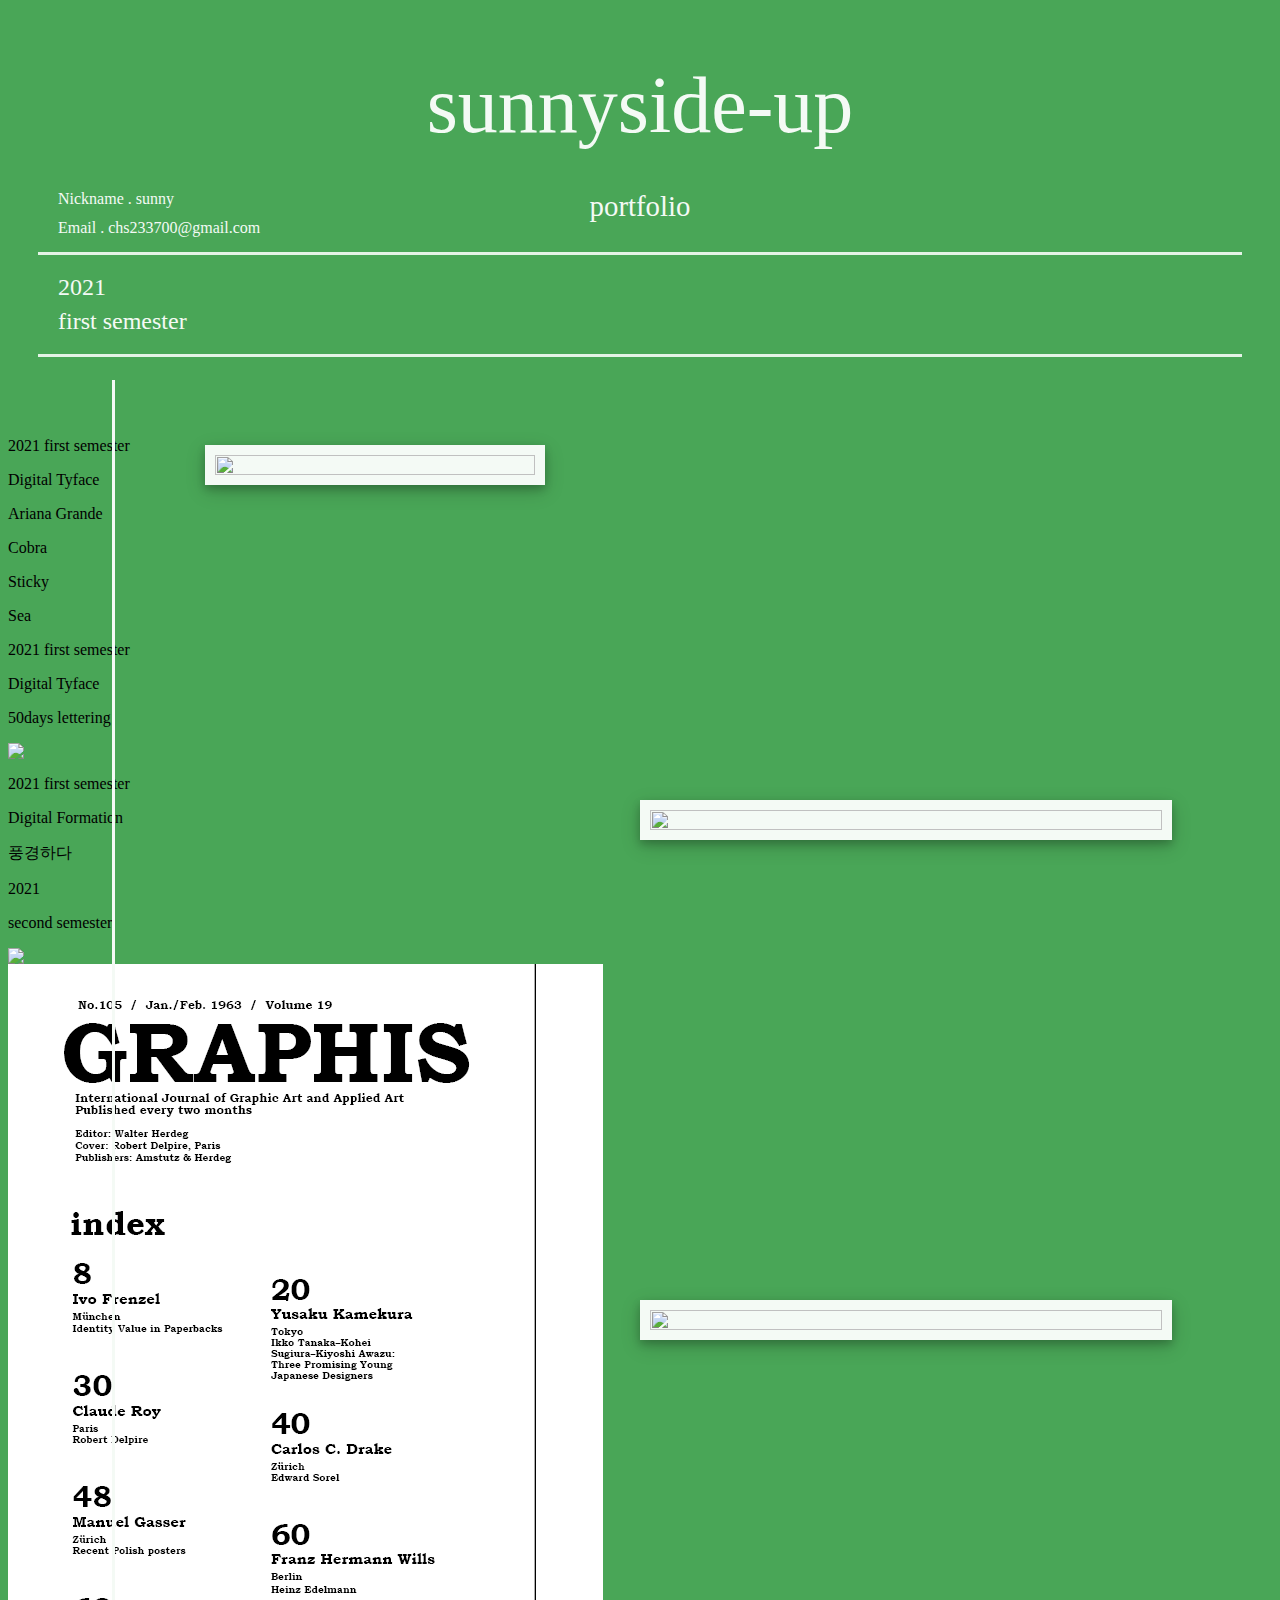
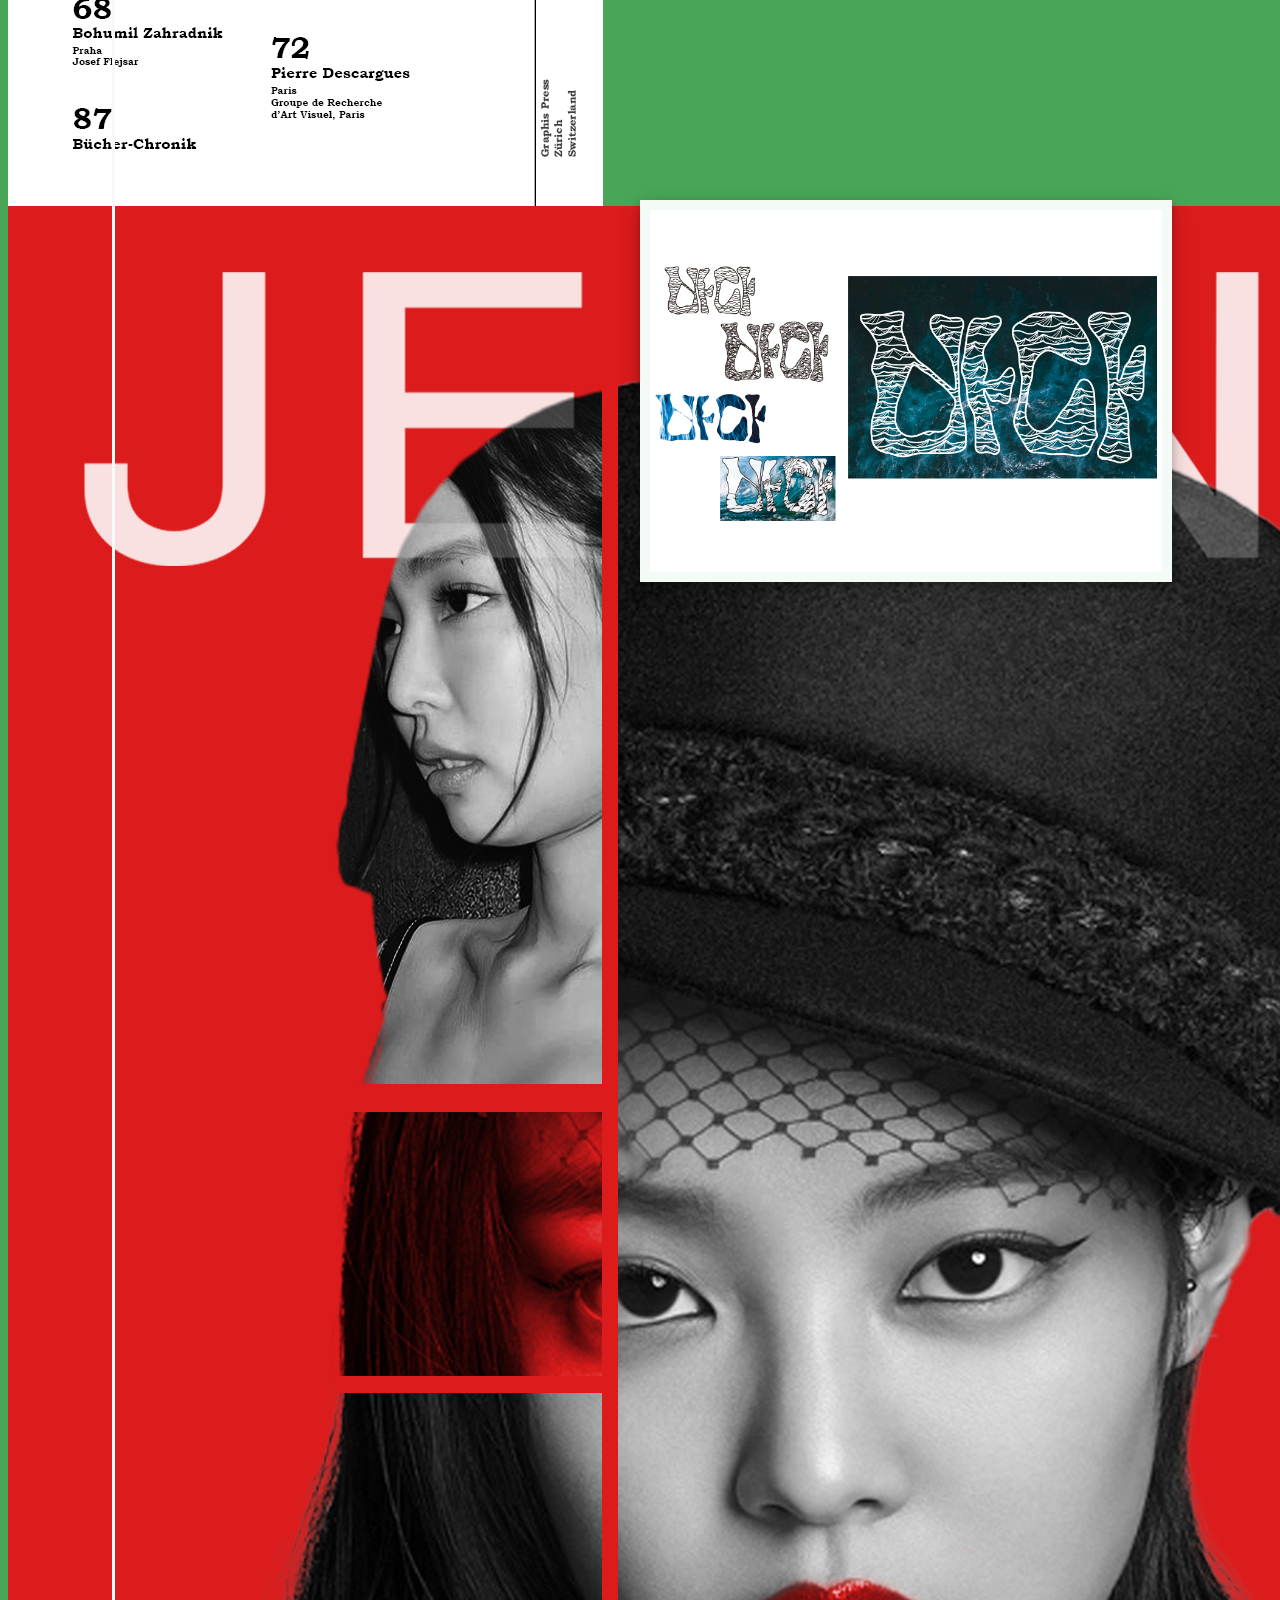
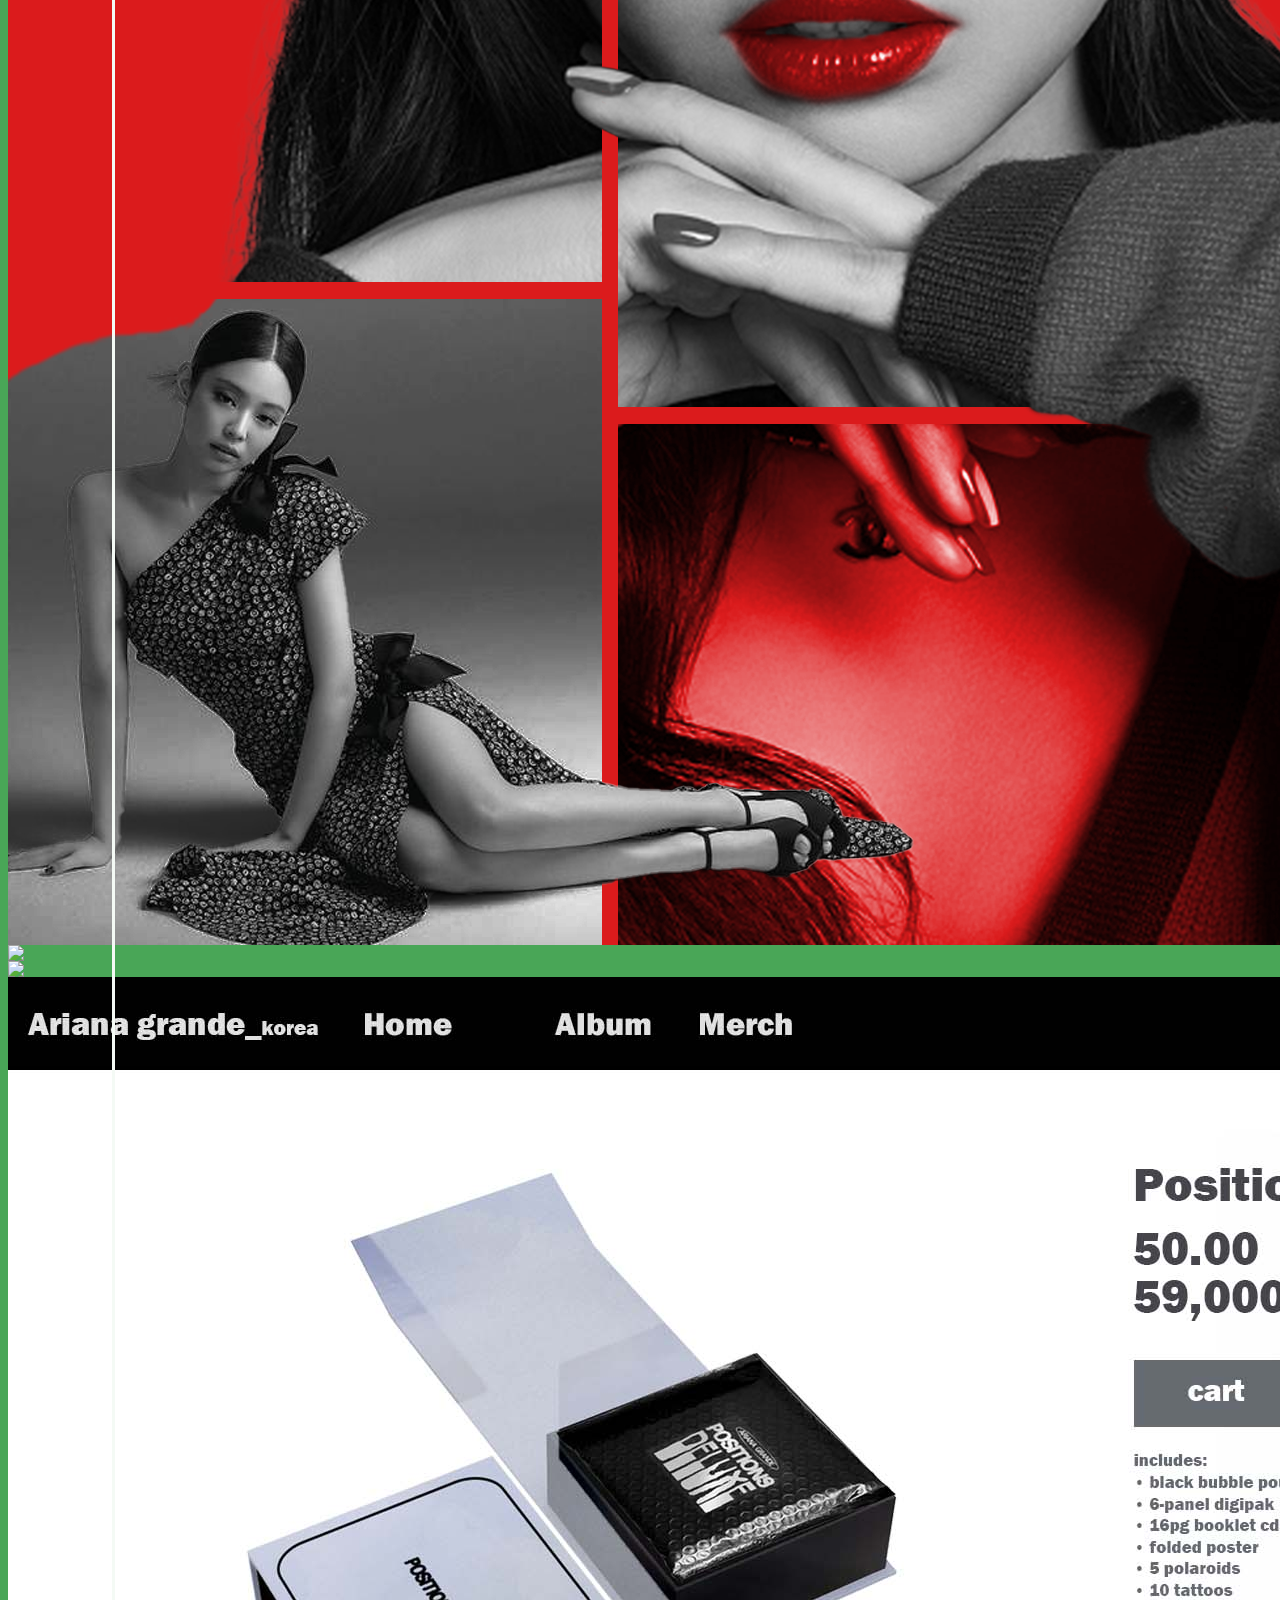
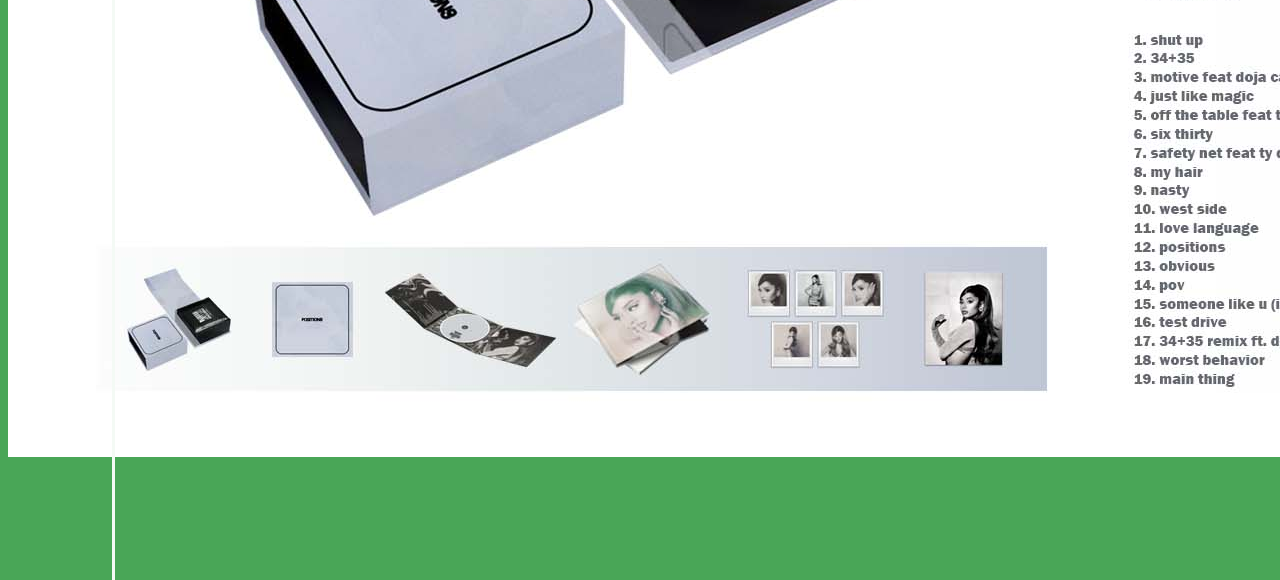
==== index.html @ cd2d2907 "Update index.html" ====
<html>
<head>
    <meta charset="utf-8">
    <meta name="viewport" content="width=device-width, initial-scale=1">
    <link rel="stylesheet" type="text/css" href="index.css">
    <title> sunnysideup </title>
    <style>

   
    </style>
</head>
<body>
    <div id="box1">
        <p> sunnyside-up </p>
    </div>
    <div id="box2">
        <p> portfolio </p>
    </div>
    <div id="box3">
        <p> Nickname . sunny </p>
        <p> Email . chs233700@gmail.com </p>
    </div>
    <div id="box0">
    </div>
    <div id="box01">
        <p> 2021 </p>
        <p> first semester </p>
    </div>

    <div class="vl"></div>
    
    <div id="box4">
        <img src="1.png" >
    </div>
    <div id="box04">
        <p> 2021 first semester </p>
        <p> Digital Tyface </p>
        <p> Ariana Grande </p>
    </div>
    <div id="box5">
        <img src="2-01.png" >
    </div>
    <div id="box05">
        <p> Cobra </p>
    </div>
    <div id="box6">
    <img src="2-02.png" >
    </div>
    <div id="box06">
        <p> Sticky </p>
    </div>
    </div>
    <div id="box7">
    <img src="2-03.png" >
    </div>
    <div id="box07">
        <p> Sea </p>
    </div>
    <div id="box8">
        <p> 2021 first semester </p>
        <p> Digital Tyface </p>
        <p> 50days lettering </p>
    </div>
    <div id="box9">
        <img src="8.gif" >
    </div>    
    <div id="box09">
        <p> 2021 first semester </p>
        <p> Digital Formation </p>
        <p> 풍경하다 </p>

    </div>
    <div id="box10">
    </div>
    <div id="box11">
        <p> 2021 </p>
        <p> second semester </p>
    </div>
    </div>
    <div id="box12">
    </div>

    <div class="vl1"></div>

    <div id="box13">
        <img src="10.png" >
    </div>
    <div id="box14">
        <img src="11.png" >
    </div>
    <div id="box15">
        <img src="3.png" >
    </div>
    <div id="box16">
        <img src="4.png" >
    </div>
    <div id="box17">
        <img src="5.png" >
    </div>
    <div id="box18">
        <img src="6.jpg" >
    </div>
</body>
</html>
---- index.css ----
@font-face {
    font-family: 'SEBANG_Gothic_Bold';
    src: url('https://cdn.jsdelivr.net/gh/projectnoonnu/noonfonts_2104@1.0/SEBANG_Gothic_Bold.woff') format('woff');
    font-weight: normal;
    font-style: normal;
}
body {
    background-color: #49A657;
}

#box1 {
    margin-top: 60px; 
    color: #f4faf5;
    height: 100px;
    text-align: center;
    font-family: 'SEBANG_Gothic_Bold';
    font-size:500%
}
#box2 {
    position: relative;
    color: #f4faf5;
    text-align: center;
    font-family: 'SEBANG_Gothic_Bold';
    margin: 30px 30px 20px 30px;
    border-bottom: 3px solid #e4f3e6;
    font-size:180%
}
#box3{
    position: relative;
    color: #f4faf5;
    font-family: 'SEBANG_Gothic_Bold';
    margin: -82px 30px 30px 50px;
    line-height: 0.8;
    font-size: 100%;
}
#box0 {
    position: relative;
    color: #f4faf5;
    text-align: left;
    font-family: 'SEBANG_Gothic_Bold';
    margin: 120px 30px 80px 30px;
    border-bottom: 3px solid #e4f3e6;
    font-size:140%
}
#box01{
    position: absolute;
    color: #f4faf5;
    font-family: 'SEBANG_Gothic_Bold';
    margin: -178px 30px 30px 50px;
    line-height: 0.4;
    font-size: 150%;
}
.vl {
    border-left: 3px solid #f4faf5;
    height: 5000px;
    position: absolute;
    left: 9%;
    margin-left: -3px;
    top: 380px;
  }
#box4{
    display: block;
    position: absolute;
    padding: 10px;
    top: 445px;
    left: 16%;
    background-color: #f4faf5;
    overflow: visible;
    width: 25%;
    box-shadow: 0 4px 8px 0 rgba(0, 0, 0, 0.2), 0 6px 20px 0 rgba(0, 0, 0, 0.19);
    text-align: center;
}
#box4 > img{ width: 100%;}

#box5{
    display: block;
    position: absolute;
    padding: 10px;
    top: 800px;
    left: 50%;
    background-color: #f4faf5;
    overflow: visible;
    width: 40%;
    box-shadow: 0 4px 8px 0 rgba(0, 0, 0, 0.2), 0 6px 20px 0 rgba(0, 0, 0, 0.19);
    text-align: center;
}
#box5 > img{ width: 100%;}

#box6{
    display: block;
    position: absolute;
    padding: 10px;
    top: 1300px;
    left: 50%;
    background-color: #f4faf5;
    overflow: visible;
    width: 40%;
    box-shadow: 0 4px 8px 0 rgba(0, 0, 0, 0.2), 0 6px 20px 0 rgba(0, 0, 0, 0.19);
    text-align: center;
}
#box6 > img{ width: 100%;}

#box7{
    display: block;
    position: absolute;
    padding: 10px;
    top: 1800px;
    left: 50%;
    background-color: #f4faf5;
    overflow: visible;
    width: 40%;
    box-shadow: 0 4px 8px 0 rgba(0, 0, 0, 0.2), 0 6px 20px 0 rgba(0, 0, 0, 0.19);
    text-align: center;
}
#box7 > img{ width: 100%;}
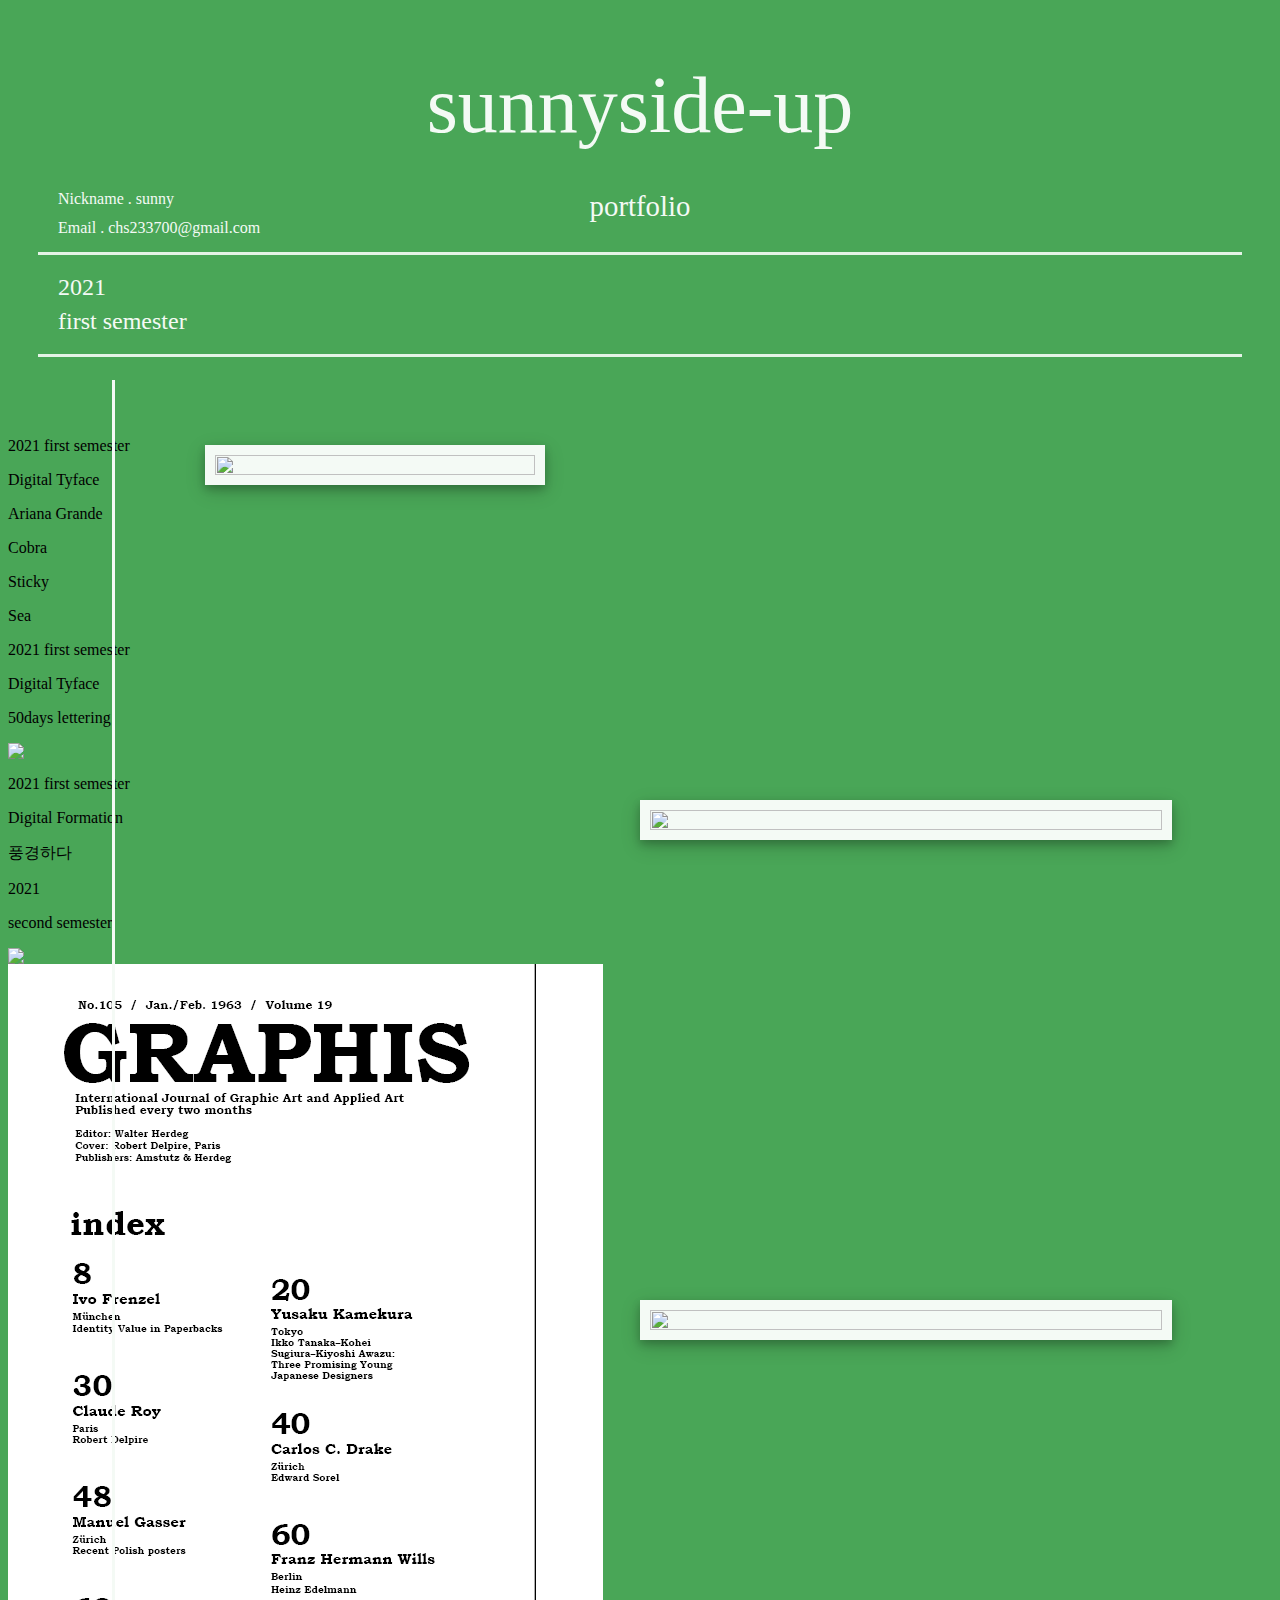
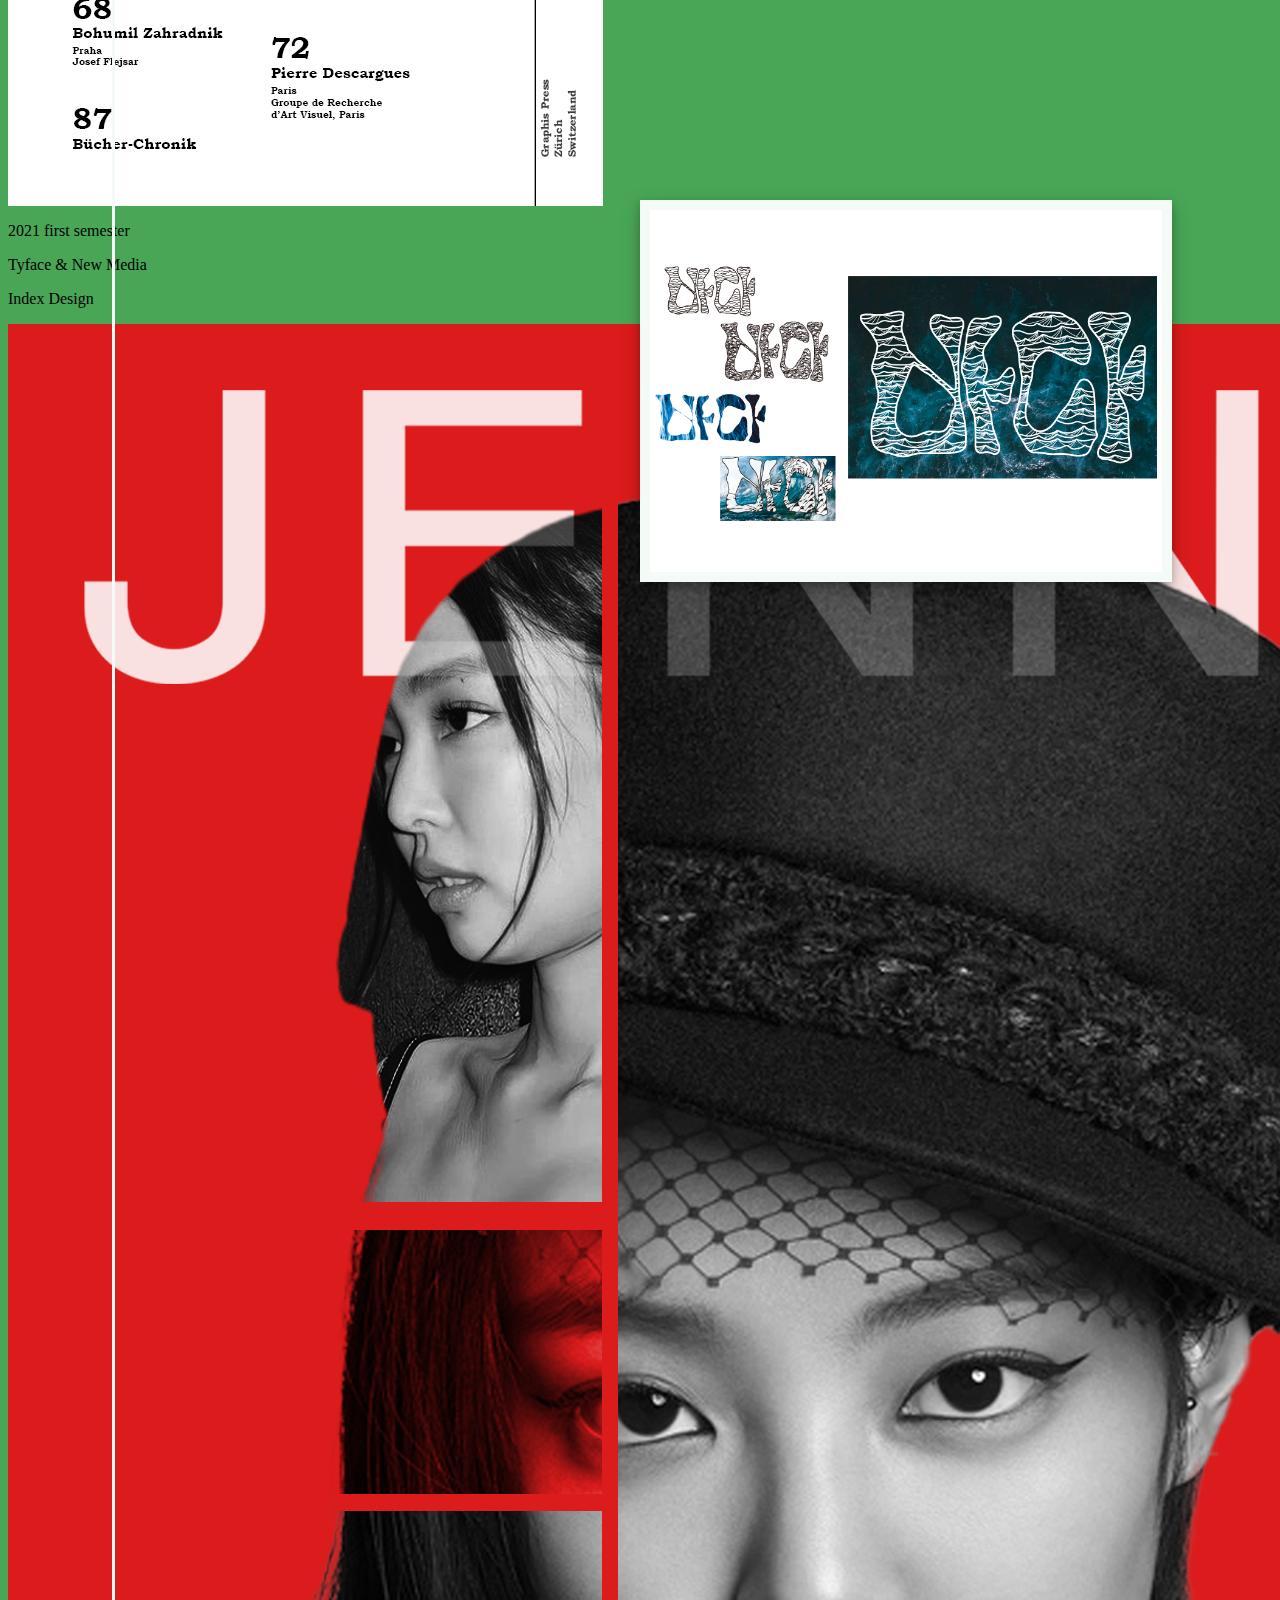
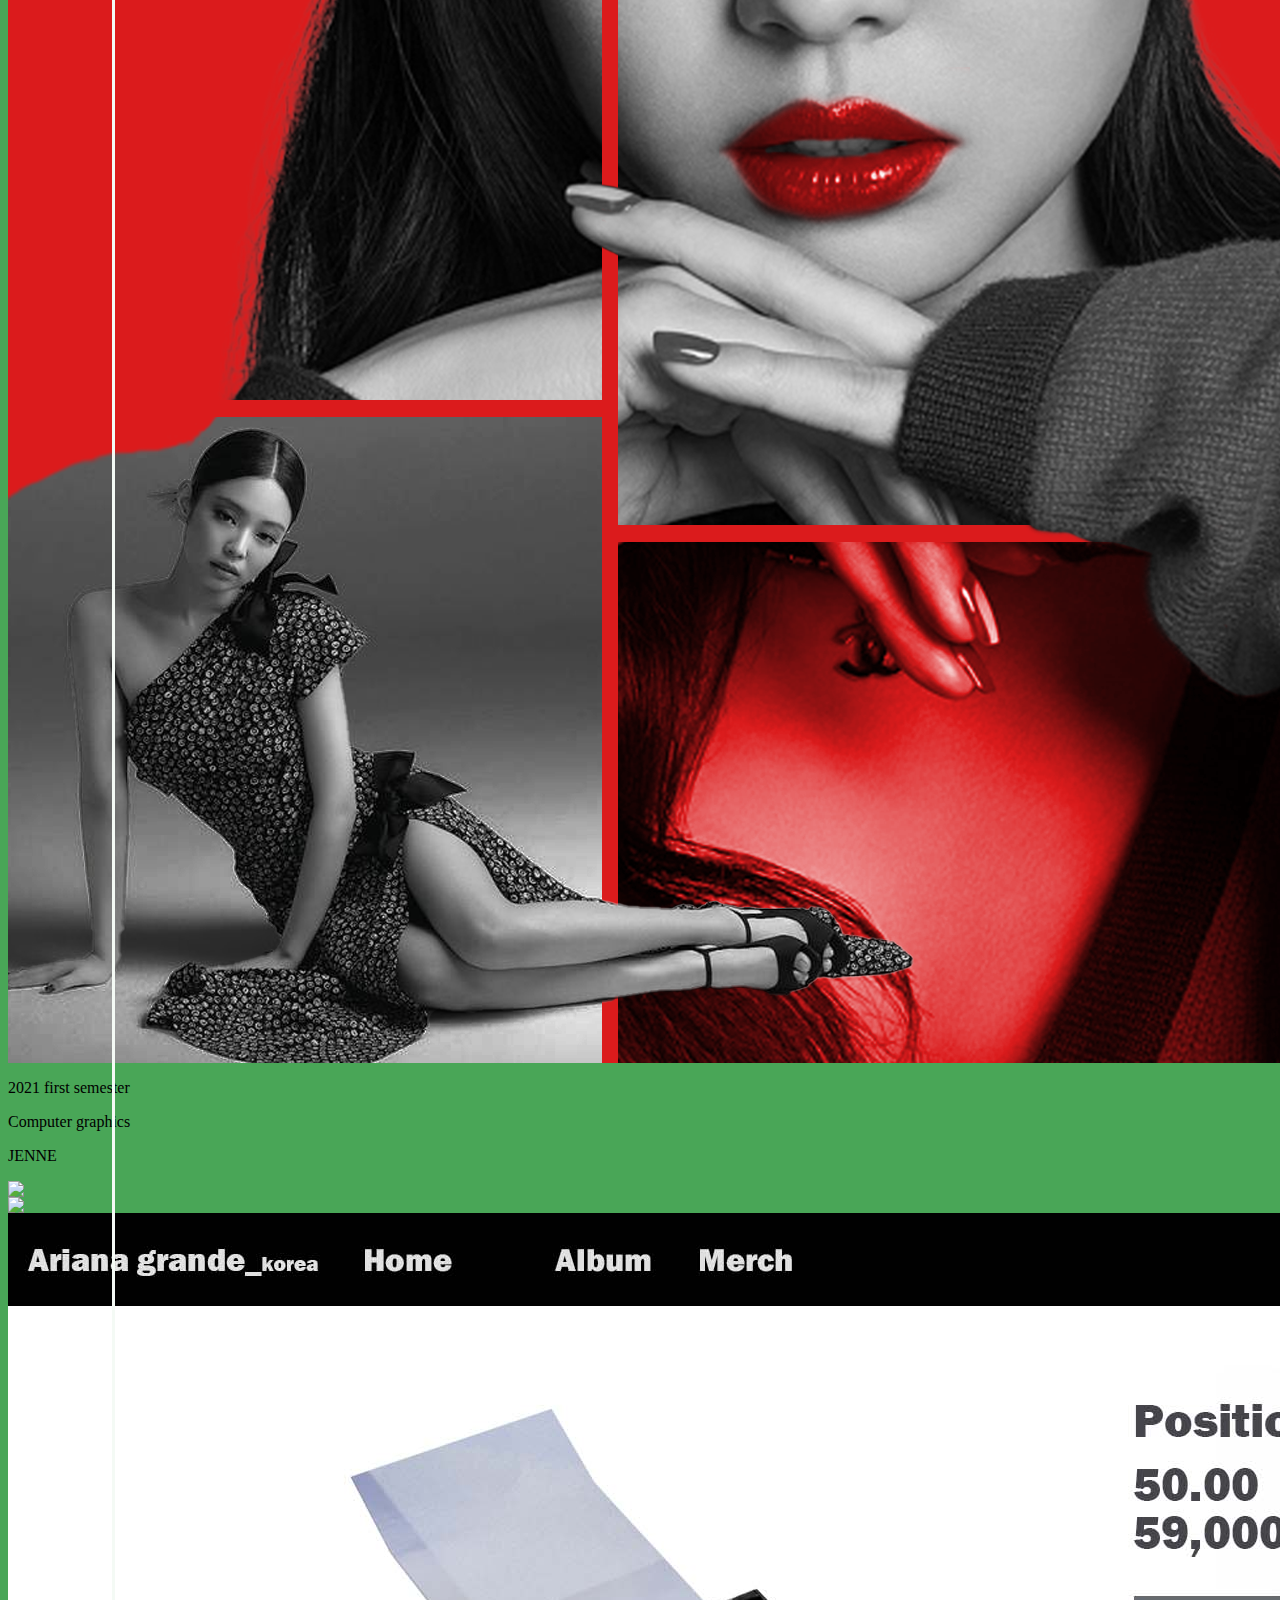
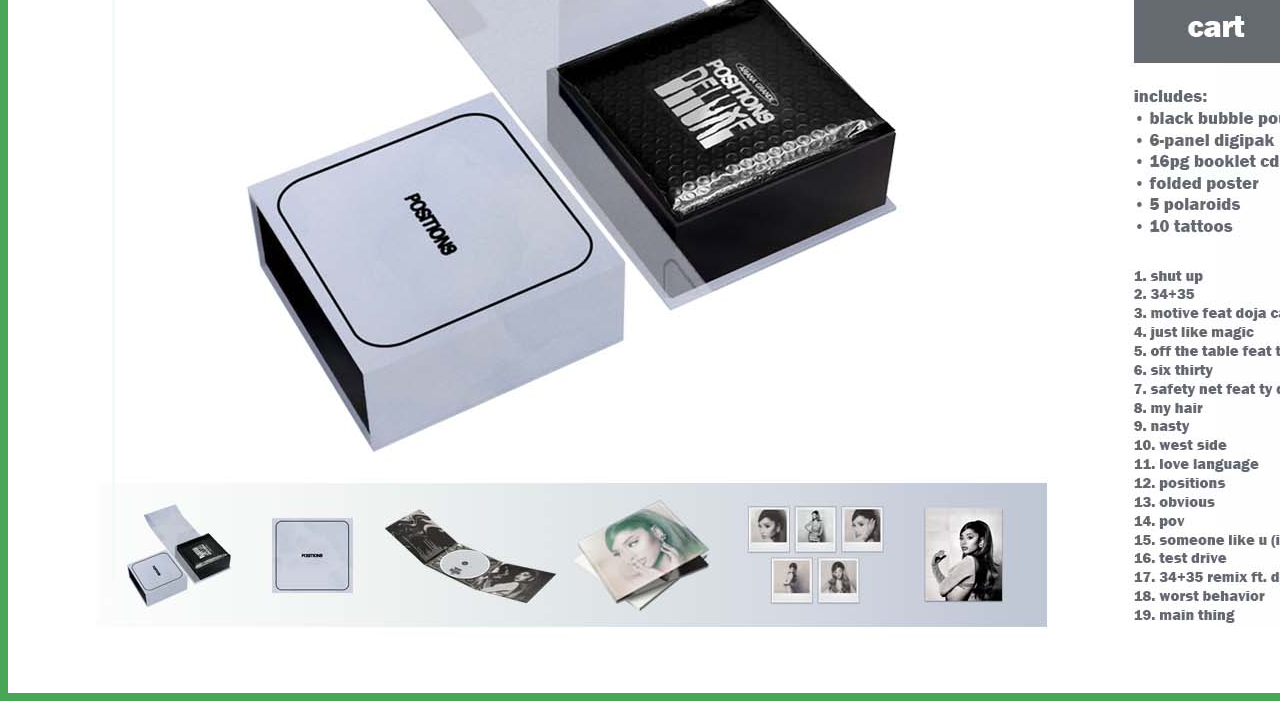
==== commit 976de824: "Update index.html" ====
--- a/index.html
+++ b/index.html
@@ -68,7 +68,6 @@
         <p> 2021 first semester </p>
         <p> Digital Formation </p>
         <p> 풍경하다 </p>
-
     </div>
     <div id="box10">
     </div>
@@ -88,8 +87,18 @@
     <div id="box14">
         <img src="11.png" >
     </div>
+    <div id="box013">
+        <p> 2021 first semester </p>
+        <p> Tyface & New Media </p>
+        <p> Index Design </p>
+    </div>
     <div id="box15">
         <img src="3.png" >
+    </div>
+    <div id="box015">
+        <p> 2021 first semester </p>
+        <p> Computer graphics </p>
+        <p> JENNE </p>
     </div>
     <div id="box16">
         <img src="4.png" >
@@ -100,5 +109,8 @@
     <div id="box18">
         <img src="6.jpg" >
     </div>
+    </div>
+    <div id="box19">
+    </div>
 </body>
 </html>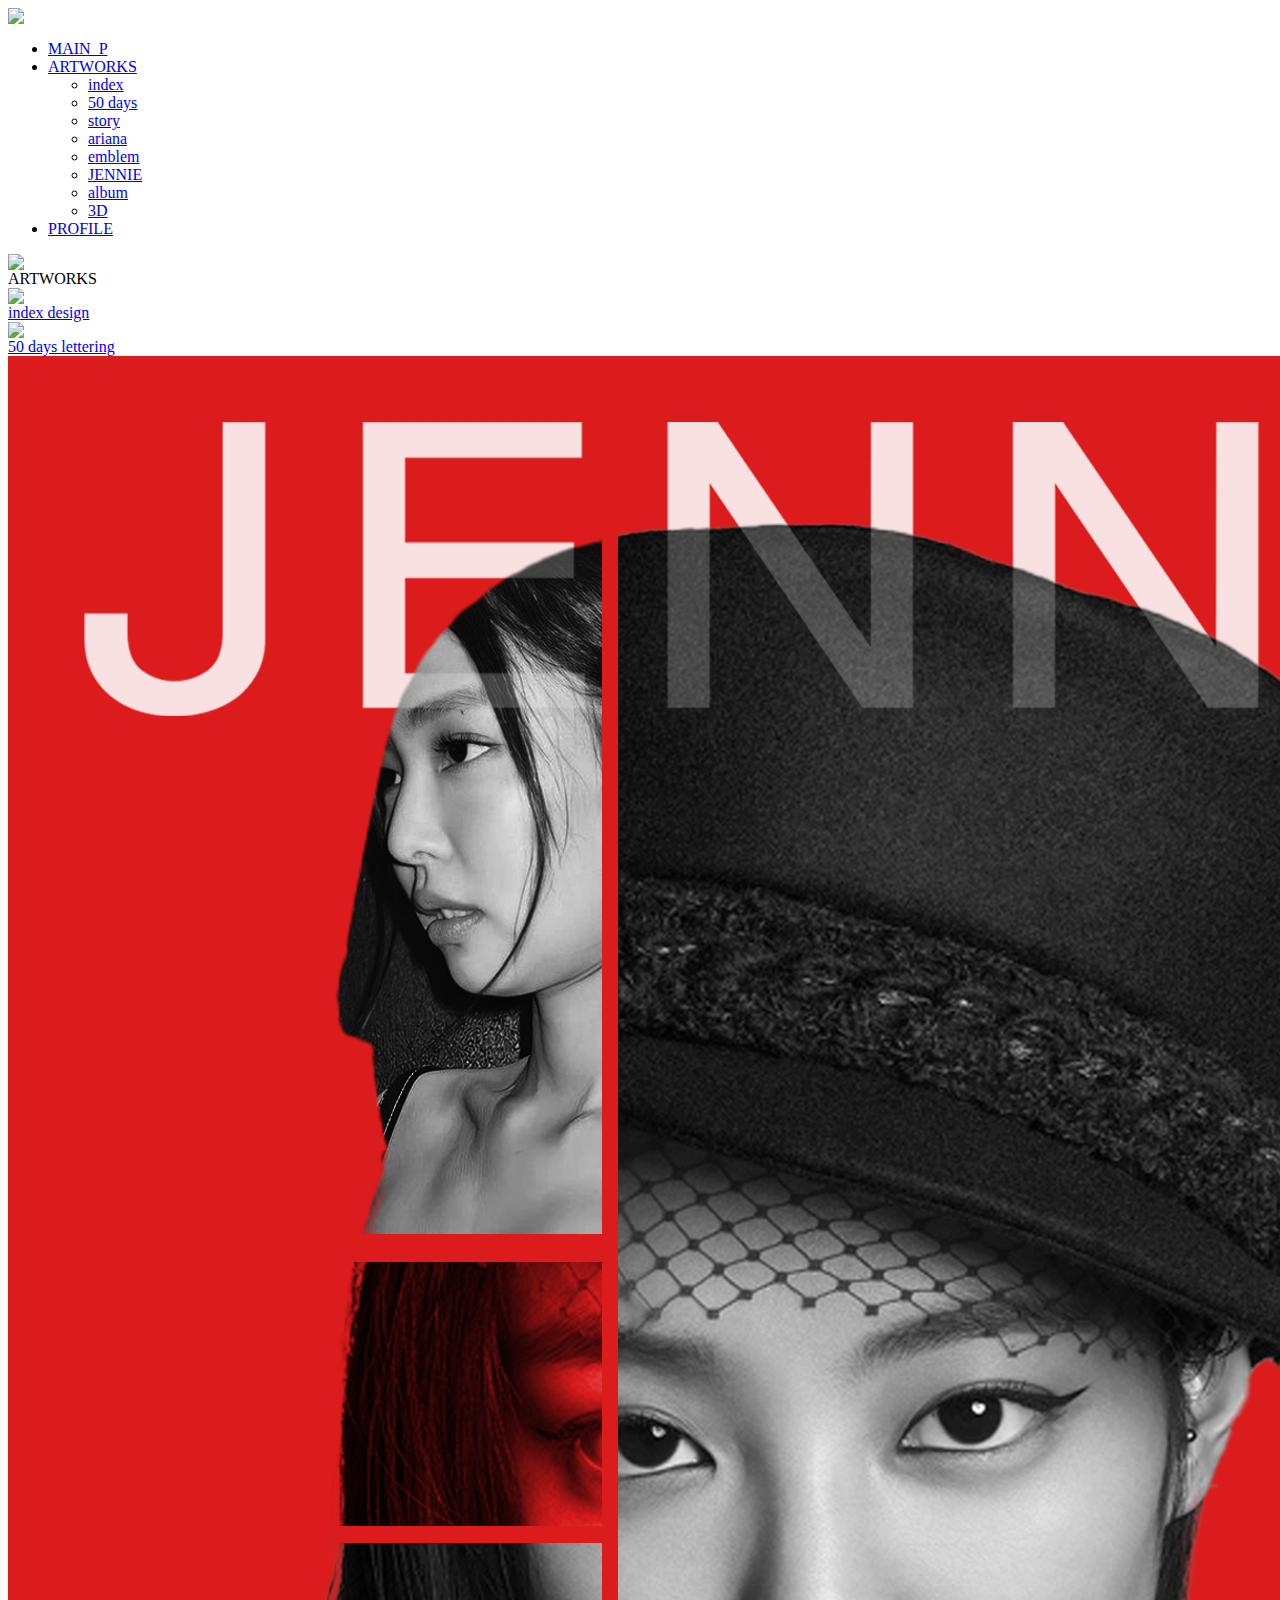
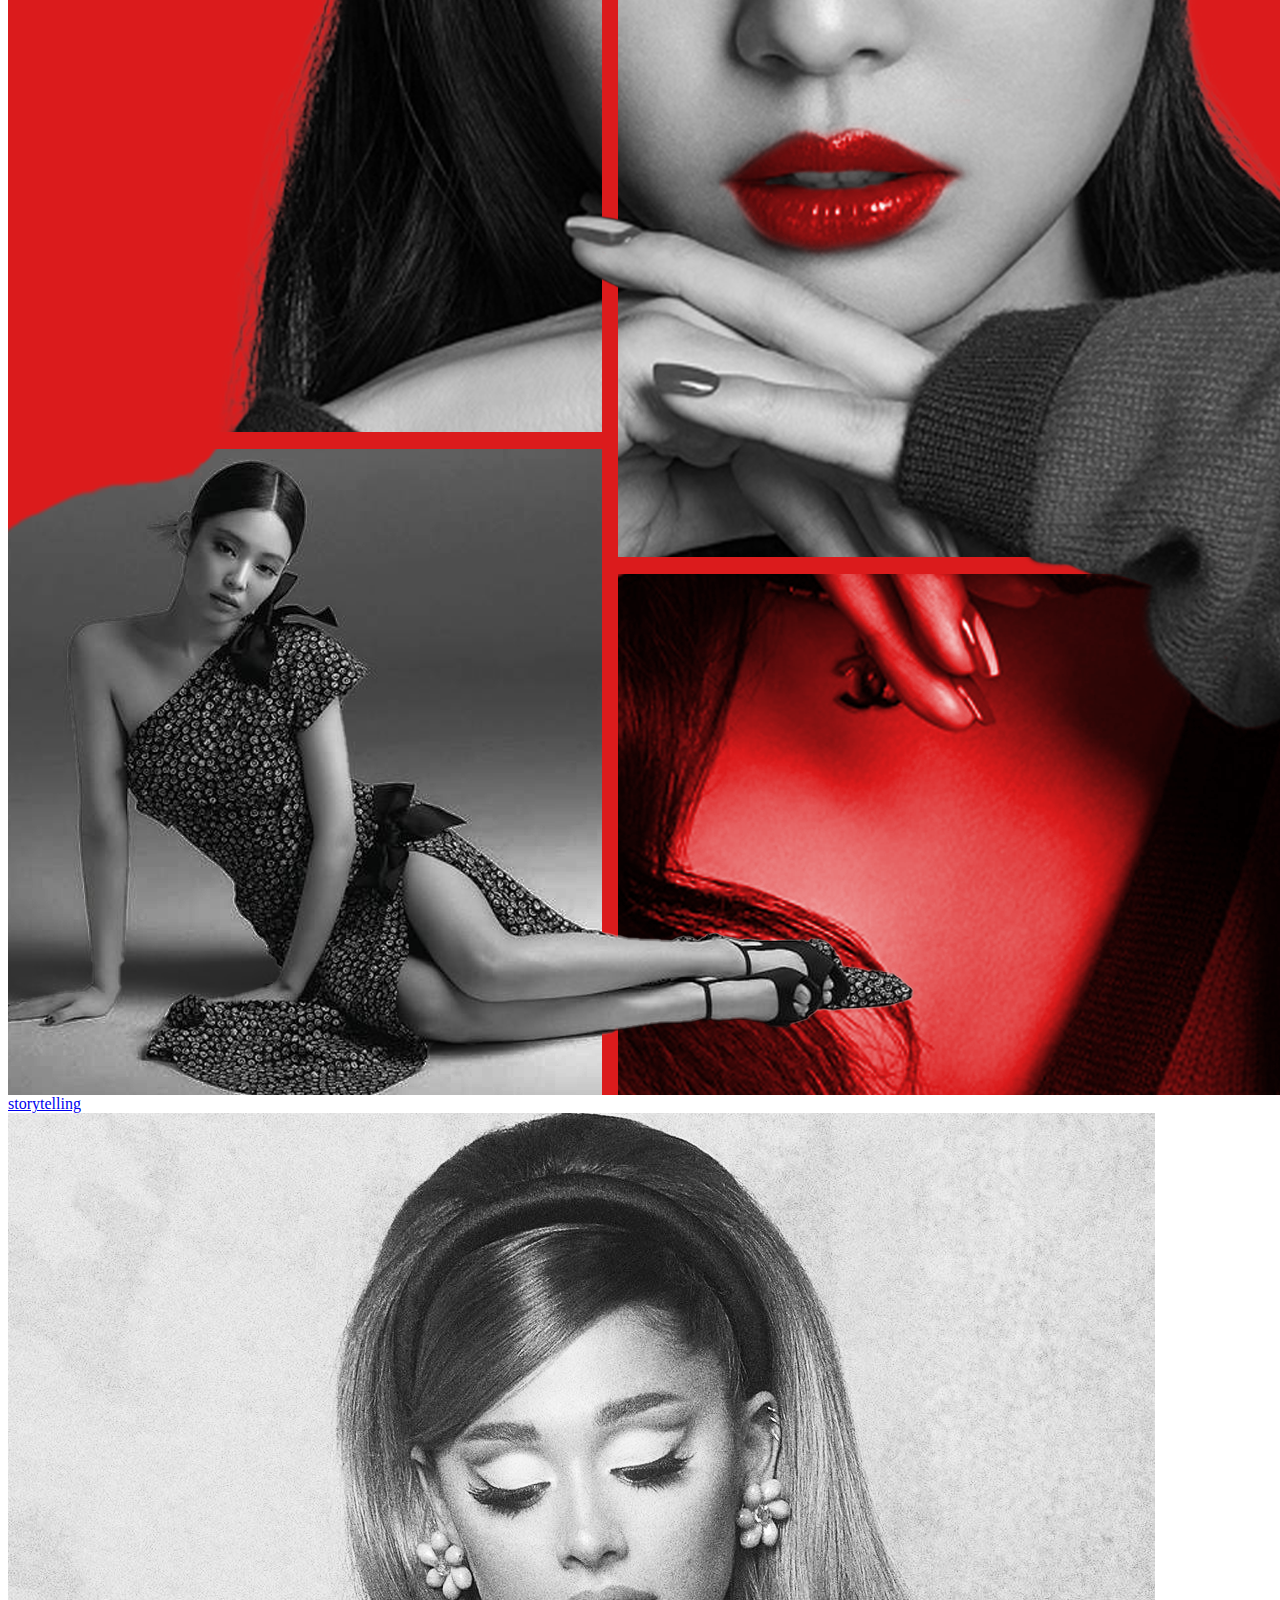
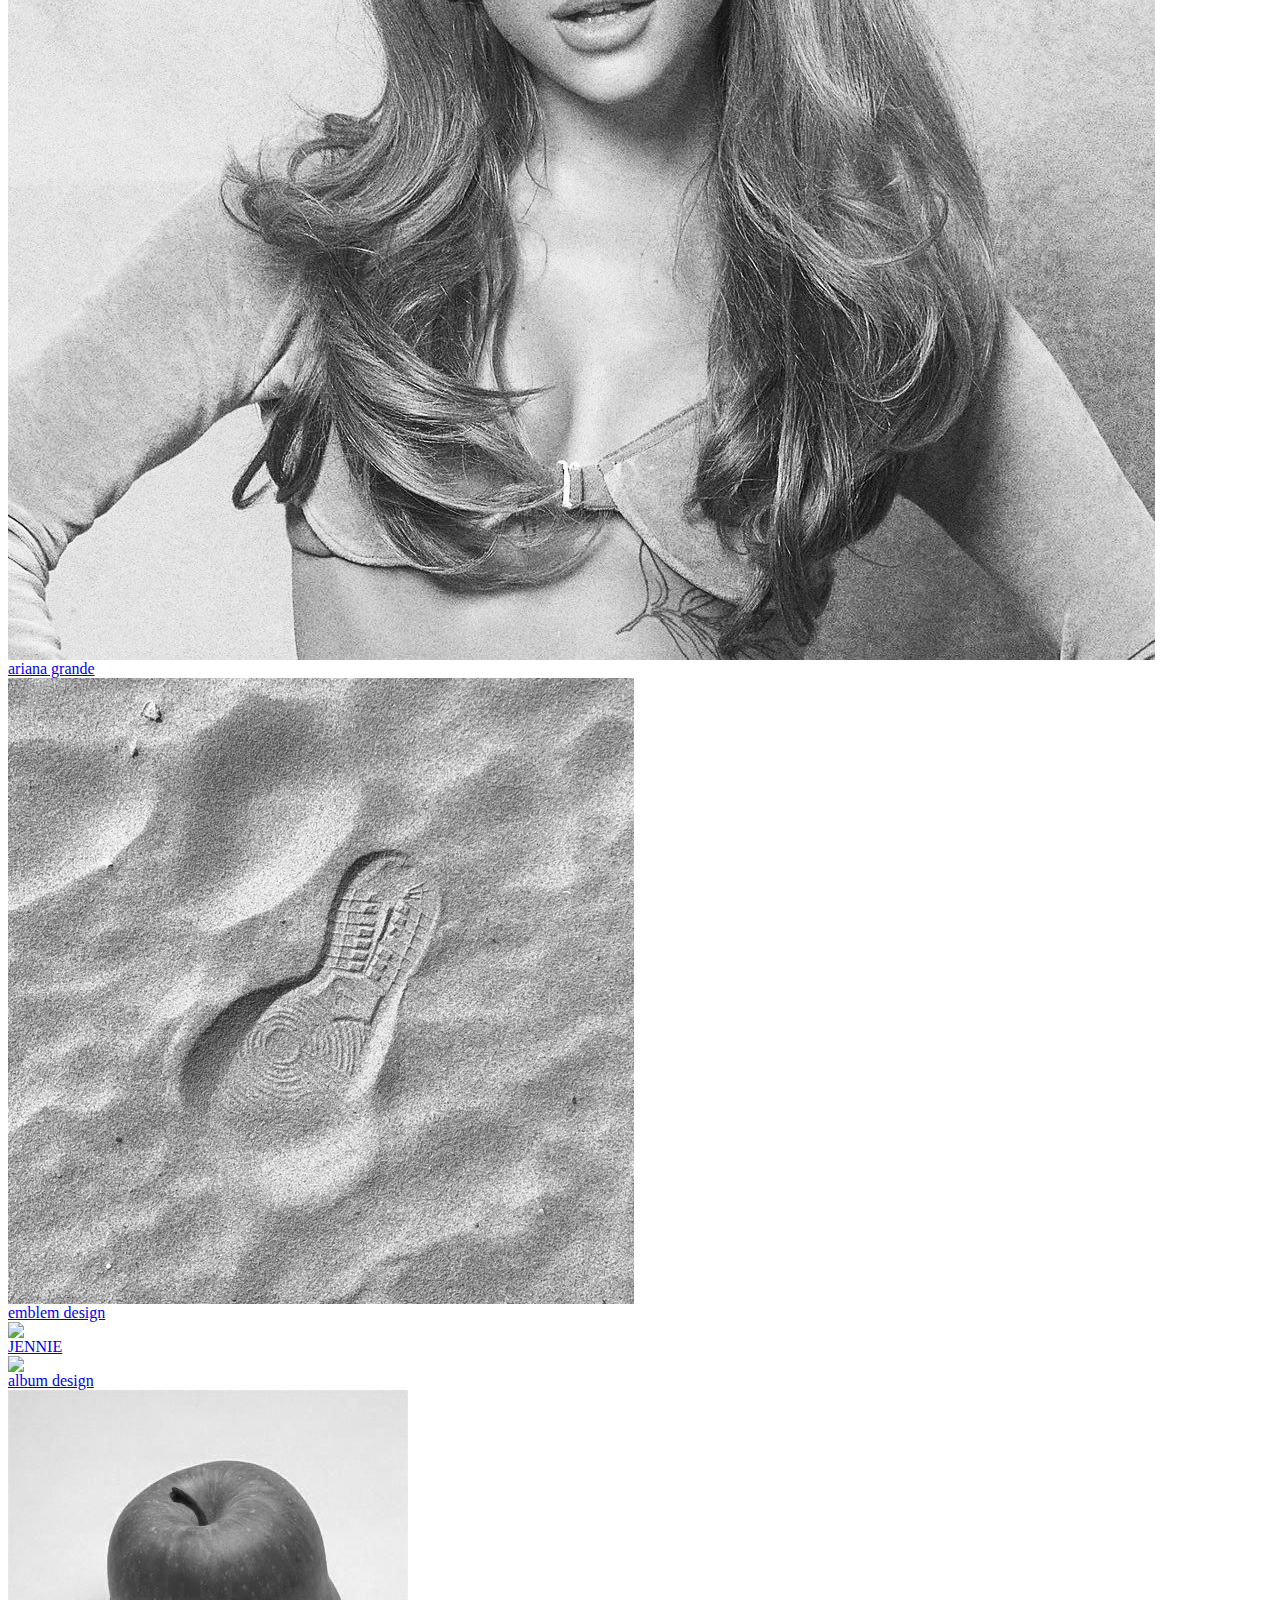
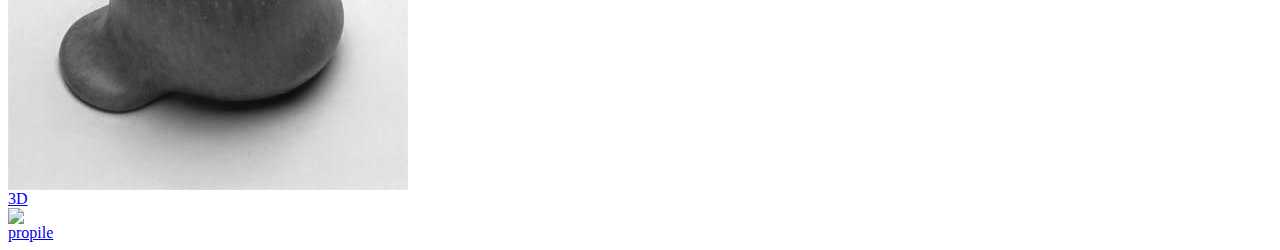
==== commit 67c721ee: "Update index.html" ====
--- a/index.html
+++ b/index.html
@@ -1,116 +1,162 @@
 <html>
 <head>
     <meta charset="utf-8">
+    <title> sunnysideup </title>
     <meta name="viewport" content="width=device-width, initial-scale=1">
-    <link rel="stylesheet" type="text/css" href="index.css">
-    <title> sunnysideup </title>
+    <link rel="stylesheet" href="index.css">
+    <link rel="stylesheet" href="https://cdnjs.cloudflare.com/ajax/libs/font-awesome/4.7.0/css/font-awesome.min.css">
+    
     <style>
-
-   
+        
     </style>
 </head>
+
+
+
+
 <body>
-    <div id="box1">
-        <p> sunnyside-up </p>
-    </div>
-    <div id="box2">
-        <p> portfolio </p>
-    </div>
-    <div id="box3">
-        <p> Nickname . sunny </p>
-        <p> Email . chs233700@gmail.com </p>
-    </div>
-    <div id="box0">
-    </div>
-    <div id="box01">
-        <p> 2021 </p>
-        <p> first semester </p>
-    </div>
+    <header>
+    
+        <div id="egg">
+            <img src="egg.png">
+        </div>
+        <ul id="mainmenu">
+            <li id="item1">
+                <a href="sunnysideup_final.html">MAIN_P</a>
+                <div id="item2sub">
+                    <ul class="submenu">
+                       
+                    </ul>
+                </div>
+            </li>
+            <li id="item2">
+                <a href="#">ARTWORKS</a>
+                <div id="item2sub">
+                    <ul class="submenu">
+                        <li><a href="in_index.html">index</a></li>
+                        <li><a href="in_50days.html">50 days</a></li>
+                        <li><a href="in_story.html">story</a></li>
+                        <li><a href="in_ariana.html">ariana</a></li>
+                        <li><a href="in_emblem.html">emblem</a></li>
+                        <li><a href="in_jennie.html">JENNIE</a></li>
+                        <li><a href="in_album.html">album</a></li>
+                        <li><a href="in_3D.html">3D</a></li>
+                    </ul>
+                </div>
+            </li>
+            <li id="item3">
+                <a href="in_profile.html">PROFILE</a>
+                <div id="item2sub">
+                    <ul class="submenu">
+                    </ul>
+                </div>
+            </li>
+    </ul>
+        <div id="top"></div>
+        <div id="so">
+           <img src="main.png"> 
+           <div id="soline">
+           </div>
+        </div>
+    </header>
+    
 
-    <div class="vl"></div>
+    <main>
+        <div id="title">ARTWORKS</div>
+        
+
+        
+        <section id="item-grid">
+                <a class="item-container" href="in_index.html">
+                    <div class="item">
+                        <img src="1.jpg">
+                        <div class="overlay">
+                            <div class="text">index design</div>
+                        </div>
+                    </div>
+                </a>
+                <a class="item-container" href="in_50days.html">
+                    <div class="item">
+                        <img src="2.png">
+                        <div class="overlay">
+                            <div class="text">50 days lettering</div>
+                        </div>
+                    </div>
+                </a>
+                <a class="item-container" href="in_story.html">
+                    <div class="item">
+                        <img src="3.png">
+                        <div class="overlay">
+                            <div class="text">storytelling</div>
+                        </div>
+                    </div>
+                </a>
+                <a class="item-container" href="in_ariana.html">
+                    <div class="item">
+                        <img src="4.png">
+                        <div class="overlay">
+                            <div class="text">ariana grande</div>
+                        </div>
+                    </div>
+                </a>
+                <a class="item-container" href="in_emblem.html">
+                    <div class="item">
+                        <img src="5.png">
+                        <div class="overlay">
+                            <div class="text">emblem design</div>
+                        </div>
+                    </div>
+                </a>
+                <a class="item-container" href="in_jennie.html">
+                    <div class="item">
+                        <img src="6.png">
+                        <div class="overlay">
+                            <div class="text">JENNIE</div>
+                        </div>
+                    </div>
+                </a>
+                <a class="item-container" href="in_album.html">
+                    <div class="item">
+                        <img src="7.png">
+                        <div class="overlay">
+                            <div class="text">album design</div>
+                        </div>
+                    </div>
+                </a>
+                <a class="item-container" href="in_3D.html">
+                    <div class="item">
+                        <img src="8.png">
+                        <div class="overlay">
+                            <div class="text">3D</div>
+                        </div>
+                    </div>
+                </a>
+                <a class="item-container" href="in_profile.html">
+                    <div class="item">
+                        <img src="images/item06.jpg">
+                        <div class="overlay">
+                            <div class="text">propile</div>
+                        </div>
+                    </div>
+                </a>
+            </section>
+
+        
+    </main>
+
+    <footer>
+
+    </footer>
+
     
-    <div id="box4">
-        <img src="1.png" >
-    </div>
-    <div id="box04">
-        <p> 2021 first semester </p>
-        <p> Digital Tyface </p>
-        <p> Ariana Grande </p>
-    </div>
-    <div id="box5">
-        <img src="2-01.png" >
-    </div>
-    <div id="box05">
-        <p> Cobra </p>
-    </div>
-    <div id="box6">
-    <img src="2-02.png" >
-    </div>
-    <div id="box06">
-        <p> Sticky </p>
-    </div>
-    </div>
-    <div id="box7">
-    <img src="2-03.png" >
-    </div>
-    <div id="box07">
-        <p> Sea </p>
-    </div>
-    <div id="box8">
-        <p> 2021 first semester </p>
-        <p> Digital Tyface </p>
-        <p> 50days lettering </p>
-    </div>
-    <div id="box9">
-        <img src="8.gif" >
-    </div>    
-    <div id="box09">
-        <p> 2021 first semester </p>
-        <p> Digital Formation </p>
-        <p> 풍경하다 </p>
-    </div>
-    <div id="box10">
-    </div>
-    <div id="box11">
-        <p> 2021 </p>
-        <p> second semester </p>
-    </div>
-    </div>
-    <div id="box12">
-    </div>
+    
 
-    <div class="vl1"></div>
 
-    <div id="box13">
-        <img src="10.png" >
-    </div>
-    <div id="box14">
-        <img src="11.png" >
-    </div>
-    <div id="box013">
-        <p> 2021 first semester </p>
-        <p> Tyface & New Media </p>
-        <p> Index Design </p>
-    </div>
-    <div id="box15">
-        <img src="3.png" >
-    </div>
-    <div id="box015">
-        <p> 2021 first semester </p>
-        <p> Computer graphics </p>
-        <p> JENNE </p>
-    </div>
-    <div id="box16">
-        <img src="4.png" >
-    </div>
-    <div id="box17">
-        <img src="5.png" >
-    </div>
-    <div id="box18">
-        <img src="6.jpg" >
-    </div>
-    </div>
-    <div id="box19">
-    </div>
+
+
+
+
+
+
 </body>
 </html>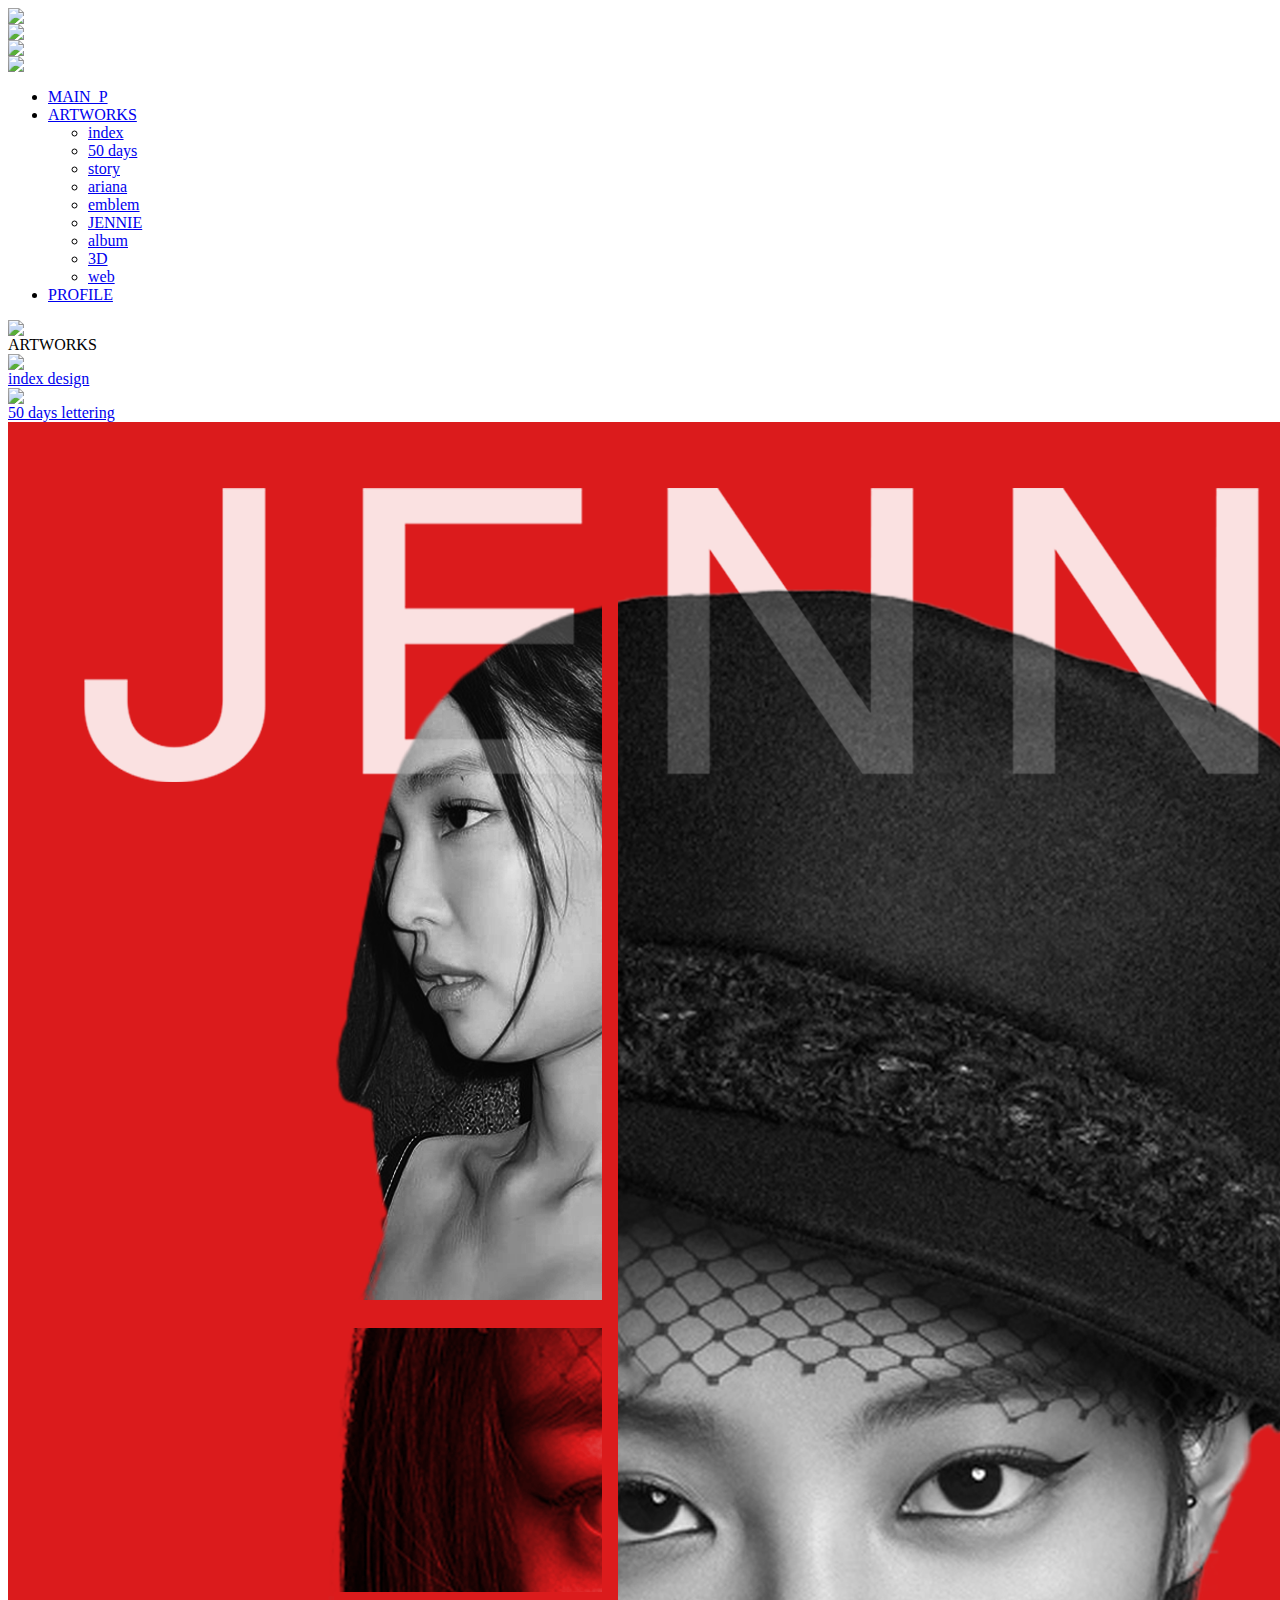
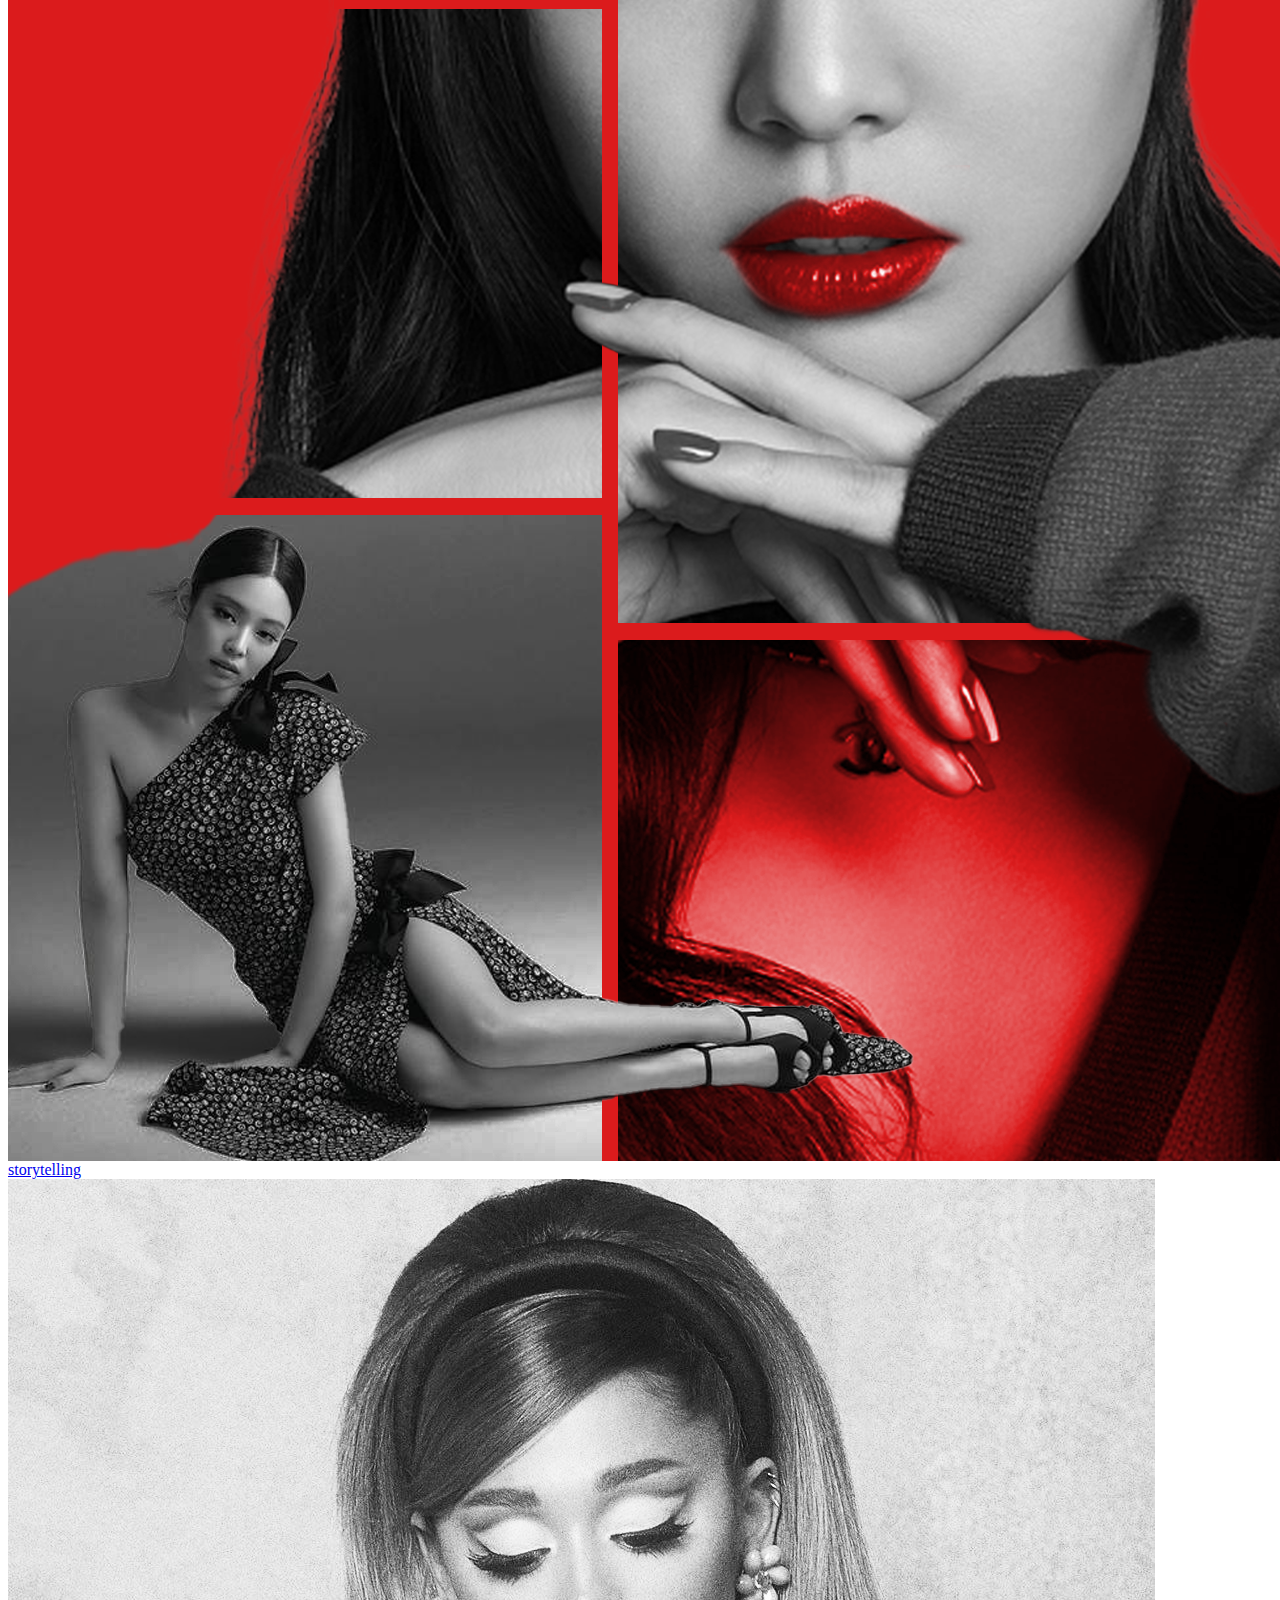
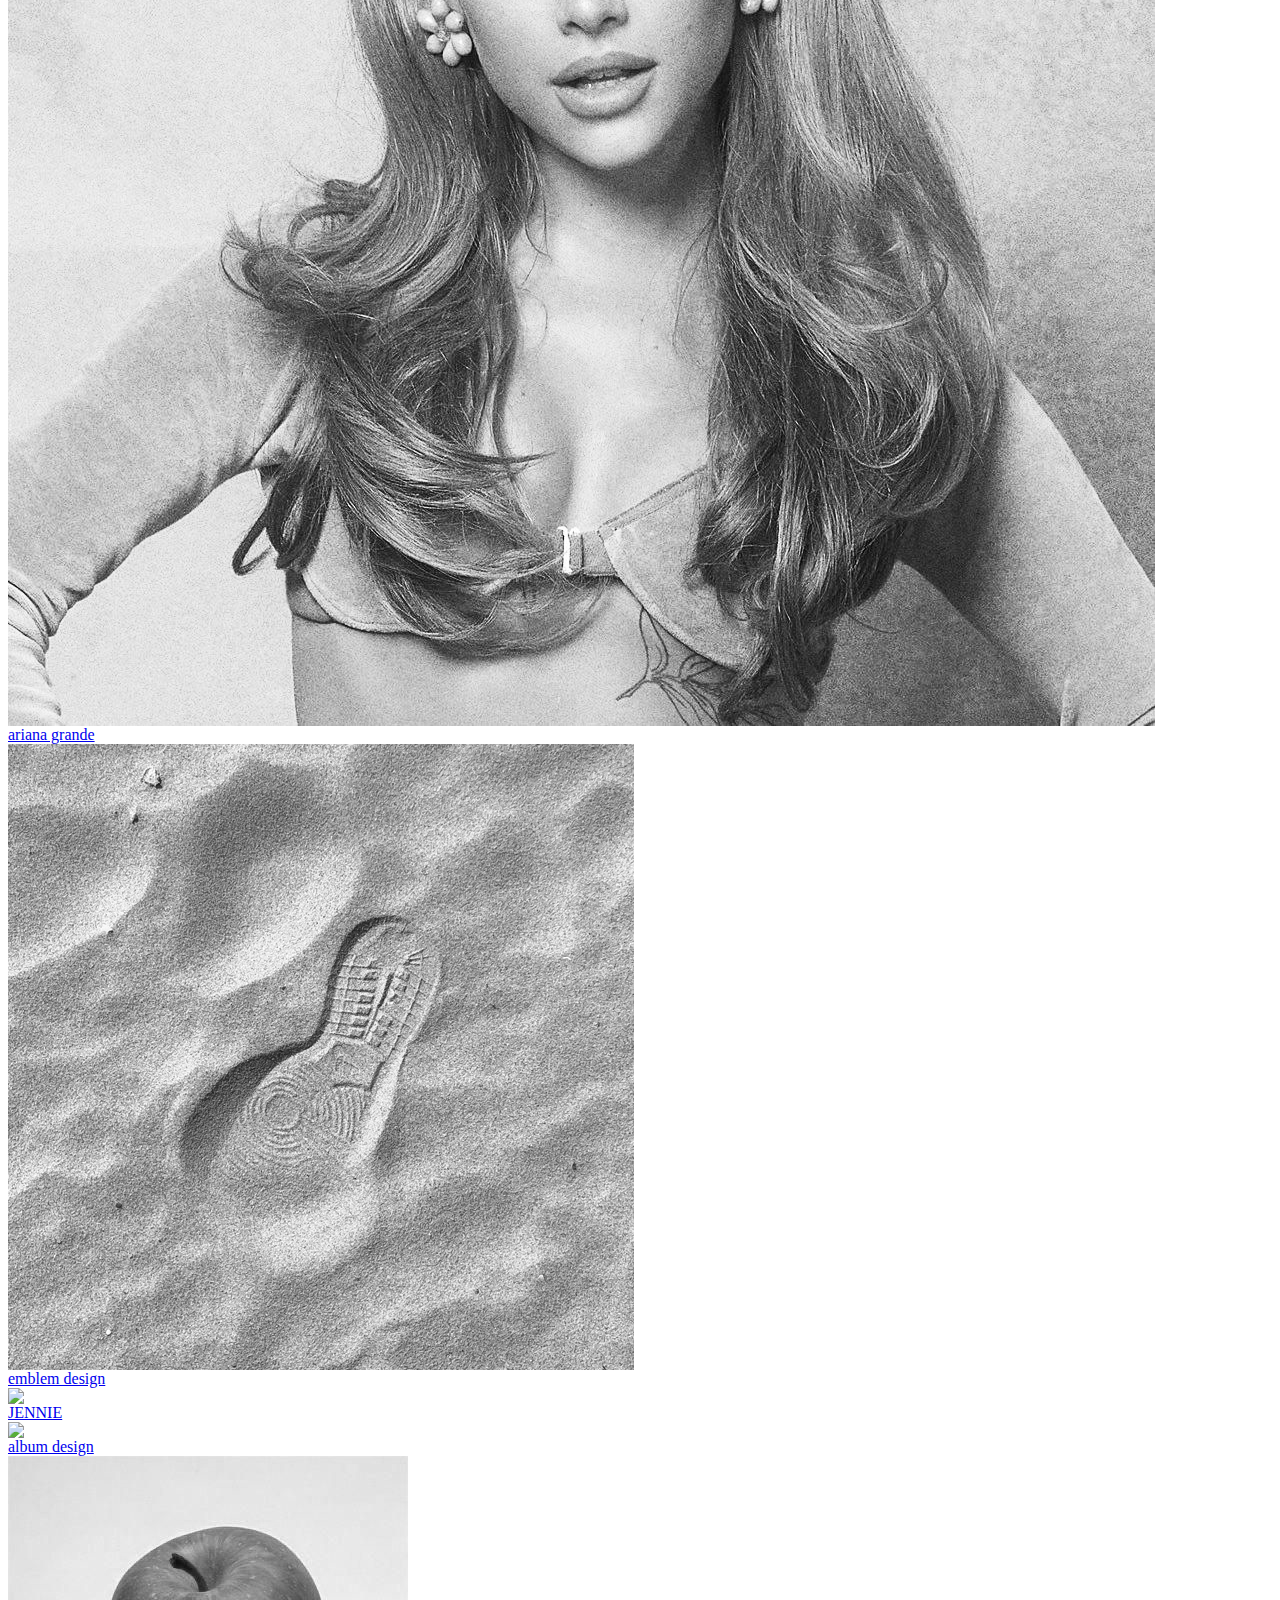
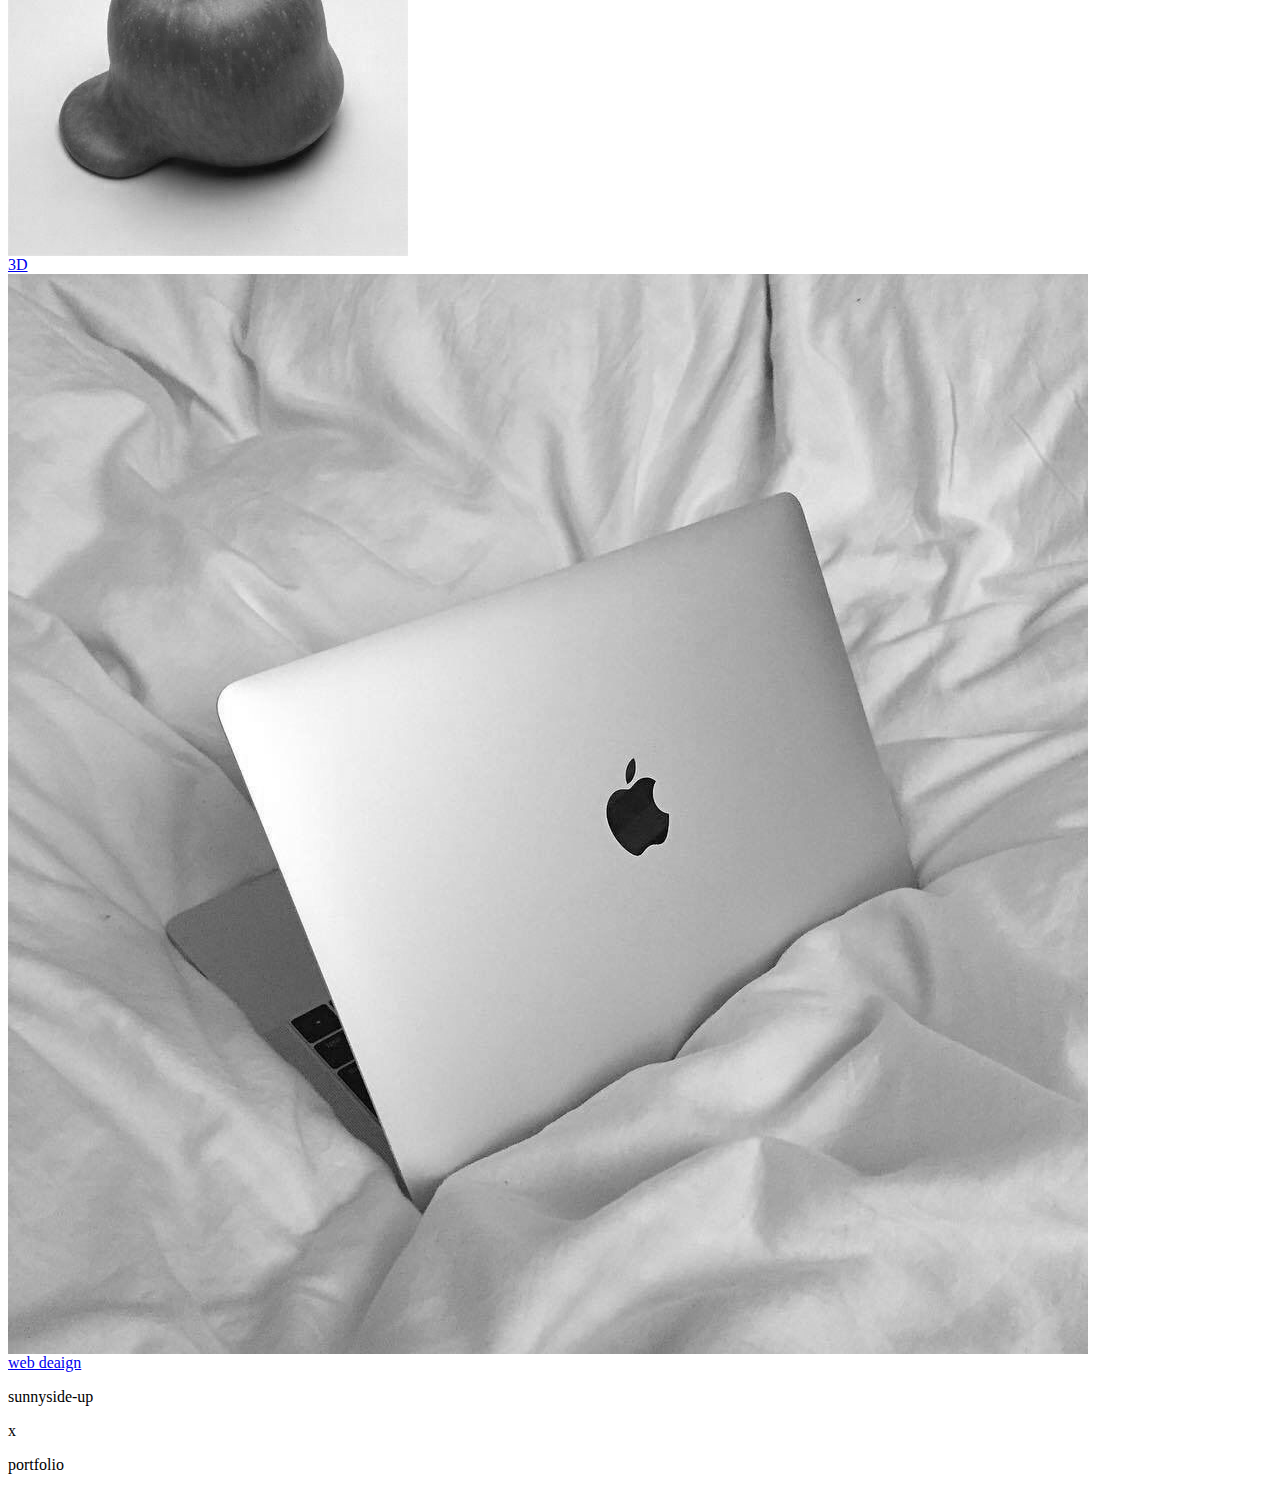
==== commit 3b5ab4cb: "Update index.html" ====
--- a/index.html
+++ b/index.html
@@ -12,9 +12,16 @@
 </head>
 
 
-
-
 <body>
+    <div id="ani">
+        <img src="ani.png">
+    </div>
+    <div id="ani1">
+        <img src="ani.png">
+    </div>
+    <div id="ani2">
+        <img src="ani.png">
+    </div>
     <header>
     
         <div id="egg">
@@ -22,7 +29,7 @@
         </div>
         <ul id="mainmenu">
             <li id="item1">
-                <a href="sunnysideup_final.html">MAIN_P</a>
+                <a href="index.html">MAIN_P</a>
                 <div id="item2sub">
                     <ul class="submenu">
                        
@@ -41,6 +48,7 @@
                         <li><a href="in_jennie.html">JENNIE</a></li>
                         <li><a href="in_album.html">album</a></li>
                         <li><a href="in_3D.html">3D</a></li>
+                        <li><a href="in_web.html">web</a></li>
                     </ul>
                 </div>
             </li>
@@ -131,11 +139,11 @@
                         </div>
                     </div>
                 </a>
-                <a class="item-container" href="in_profile.html">
+                <a class="item-container" href="in_web.html">
                     <div class="item">
-                        <img src="images/item06.jpg">
+                        <img src="9.png">
                         <div class="overlay">
-                            <div class="text">propile</div>
+                            <div class="text">web deaign</div>
                         </div>
                     </div>
                 </a>
@@ -145,18 +153,13 @@
     </main>
 
     <footer>
+        <div id="footer">
+            <p> sunnyside-up</p>
+            <p>x</p>
+            <p>portfolio</p>
+        </div>
 
     </footer>
 
-    
-    
-
-
-
-
-
-
-
-
-</body>
+    </body>
 </html>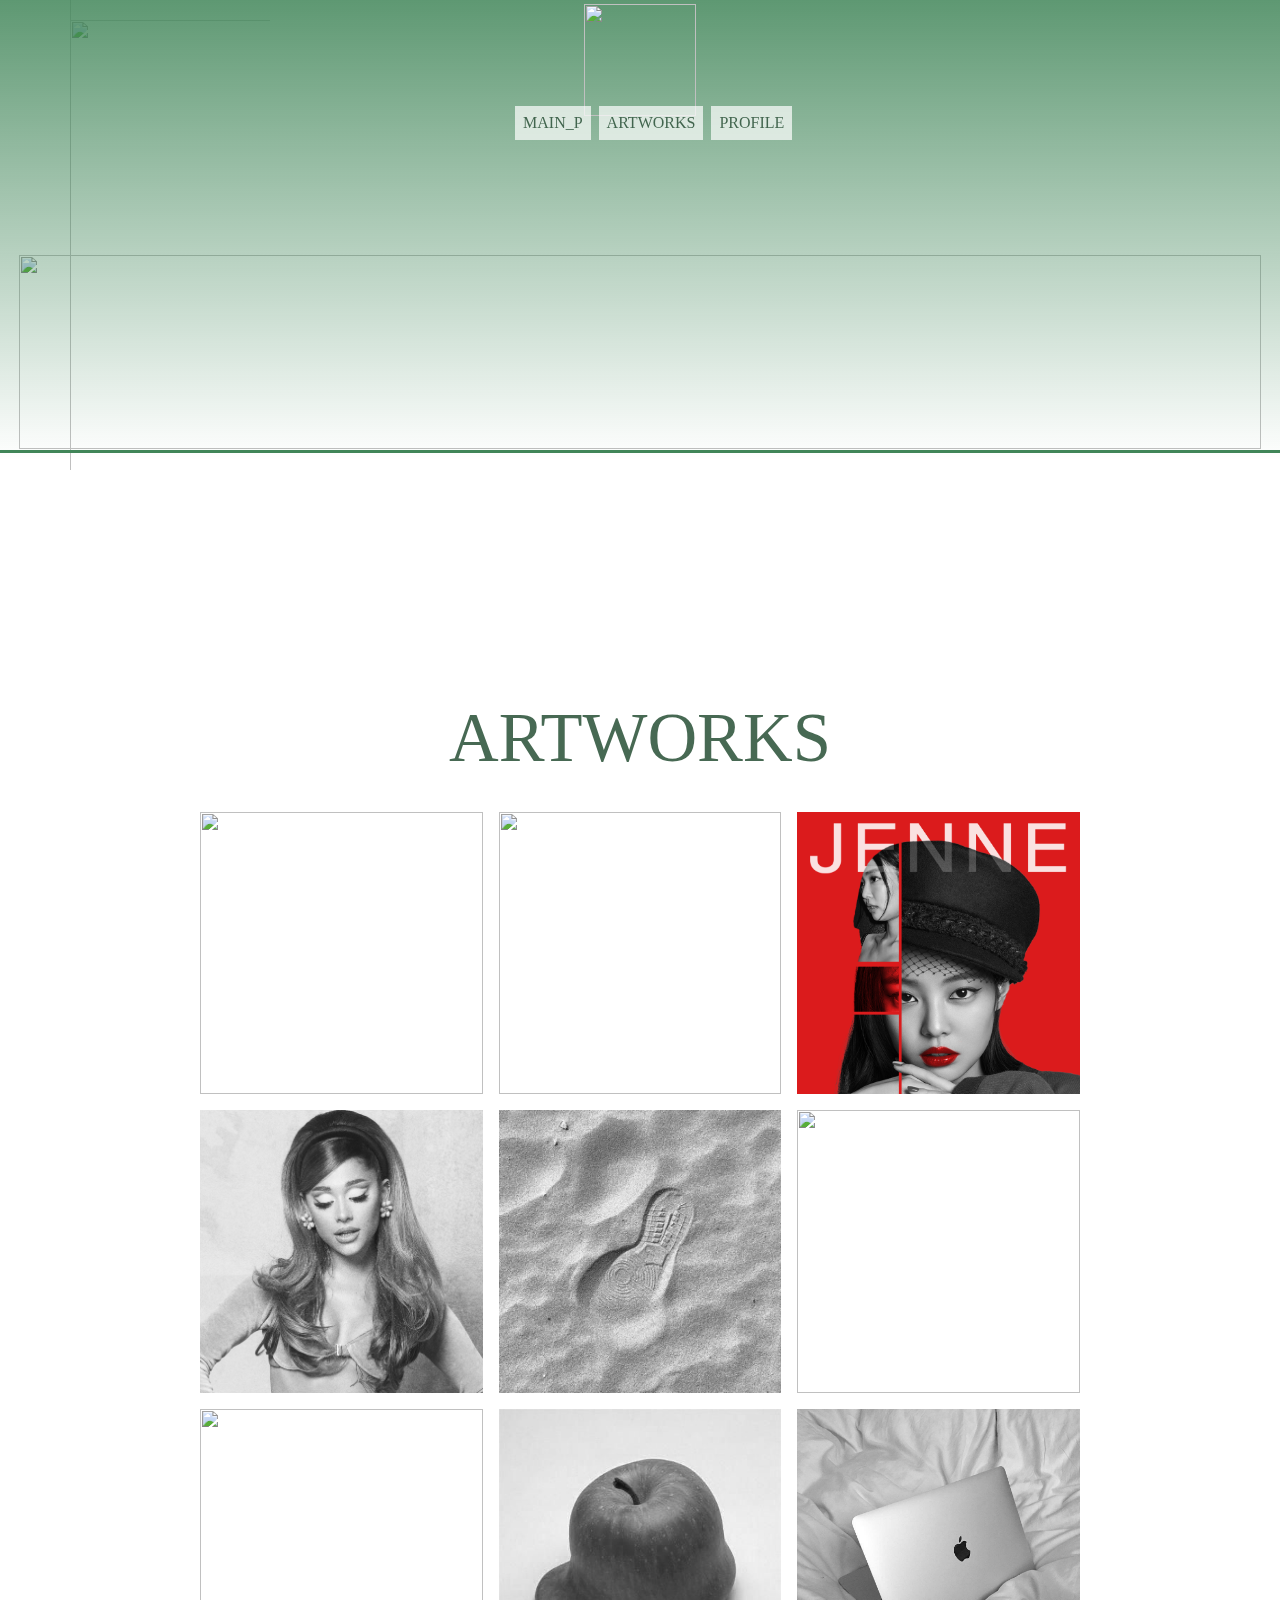
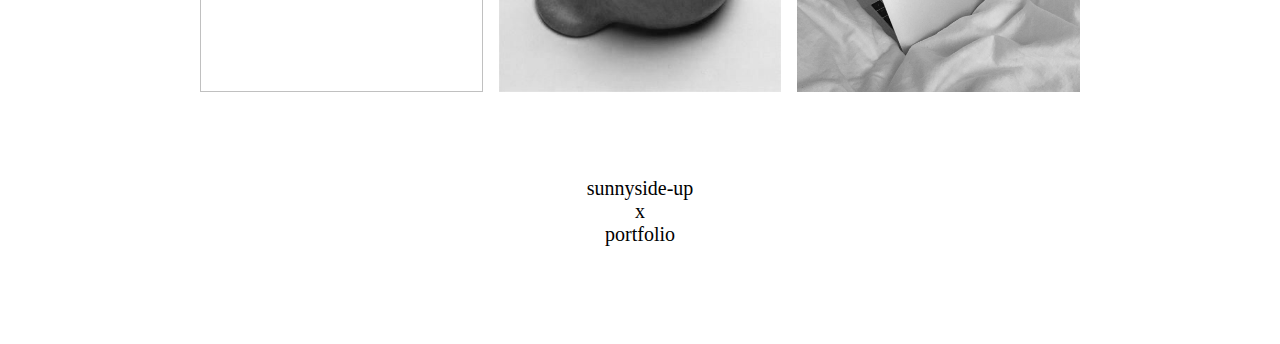
==== commit a56ea08d: "Update index.html" ====
--- a/index.css
+++ b/index.css
@@ -0,0 +1,374 @@
+@import url('https://fonts.googleapis.com/css2?family=Amarante&display=swap');
+@import url('https://fonts.googleapis.com/css2?family=Roboto&display=swap');
+@import url('https://fonts.googleapis.com/css2?family=Noto+Sans+KR');
+@font-face {
+    font-family: 'SBAggroB';
+    src: url('https://cdn.jsdelivr.net/gh/projectnoonnu/noonfonts_2108@1.1/SBAggroB.woff') format('woff');
+    font-weight: normal;
+    font-style: normal;
+}
+
+
+
+h1{
+    margin: 0; padding: 0;
+}
+header {
+    position: relative;
+    width: 100%;
+    top: 0%;
+    left: 0%;
+    height: 200px;
+    margin: 0 auto;
+    z-index: 1;
+}
+main {
+    position: relative;
+    width: 100%;
+    top: 0;
+    margin: 39% auto 35%;
+}
+footer {
+    position: relative;
+    width: 100%;
+    margin: -30% auto;
+    height: 20%;
+}
+
+@keyframes rotate {
+    0% {
+      transform: rotate(0);
+    }
+    100% {
+      transform: rotate(360deg);
+    }
+}
+
+html, p {
+    margin: 0;
+    padding: 0;
+}
+
+#ani {
+    /* flexbox를 사용하여 박스 안에 들어 있는 아이템을 가운데 정렬 */
+    display: flex;
+    justify-content: center;
+    align-items: center;
+
+    position: fixed;
+    top: 70px;
+    left: 70px;
+    width: 200px;
+    height: 200px;
+
+    animation-name: rotate;
+    animation-duration: 16s;
+    animation-iteration-count: infinite;
+    animation-timing-function: linear;
+    animation-play-state: running;
+}
+#ani > img{width: 300%;}
+
+#ani1 {
+    display: flex;
+    justify-content: center;
+    align-items: center;
+
+    position: fixed;
+    top: 70px;
+    left: 70px;
+    width: 200px;
+    height: 200px;
+
+    animation-name: rotate;
+    animation-duration: 13s;
+    animation-iteration-count: infinite;
+    animation-timing-function: linear;
+    animation-play-state: running;
+}
+#ani1 > img{width: 150%;}
+
+#ani2 {
+    display: flex;
+    justify-content: center;
+    align-items: center;
+
+    position: fixed;
+    top: 700px;
+    left: 1300px;
+    width: 200px;
+    height: 200px;
+
+    animation-name: rotate;
+    animation-duration: 20s;
+    animation-iteration-count: infinite;
+    animation-timing-function: linear;
+    animation-play-state: running;
+}
+#ani2 > img{width: 500%;}
+
+
+body {
+    margin: 0; padding: 0;
+    font-family: 'SBAggroB';
+    animation-name: test-animation;
+    animation-duration: 7s;
+    animation-iteration-count: infinite;
+    animation-direction: alternate;
+}
+
+@keyframes test-animation {
+    0% {background-colo: #ffffff; }
+    33% { background-color: #fffeea }
+    66% { background-color: rgb(255, 255, 255); }
+    100% { background-color: #f9f1ff }
+}
+
+
+/*------header------*/
+
+
+a {
+    text-decoration: none;
+    color: #254d33d7;
+}
+a:hover {
+    color: #e4ffeed7;
+}
+#mainmenu {
+    position: absolute;
+    list-style: none;
+    text-align: center;
+    width: 50%;
+    top: 45%;
+    left: 36.8%;
+    color: #254d33d7;
+}
+
+#mainmenu > li {
+    float: left;
+    padding: 8px;
+    margin: 0 4px;
+    background-color: #ffffffb3;
+}
+
+#item2sub {
+    overflow: hidden;
+    height: 0px;
+    transition: 0.5s;
+}
+#item2:hover > #item2sub {
+    height: 275px;
+}
+.submenu {
+    list-style: none;
+    margin: 0;
+    padding:10px;
+}
+.submenu > li{
+    list-style: none;
+    margin: 0;
+    padding:5px;
+}
+
+#egg{
+    position: absolute;
+    text-align: center;
+    width: 100% ;
+    top: 2%;
+    left: 0%;
+}
+#egg > img {width: 7em;}
+
+#top {
+    display: block;
+    position: static;
+    text-align: center;
+    width: 100%;
+    left: 0%;
+    top: 40%;
+    height: 230%;
+    background-image: linear-gradient(#408558d7, rgba(255, 255, 255, 0));
+    z-index: -1000;
+}
+
+
+#so{
+    position: relative;
+    text-align: center;
+    width: 100%;
+    top: -205px;
+    z-index: -900;
+}
+#so > img {width: 98.5%;}
+
+#soline{
+    position: relative;
+    text-align: center;
+    width: 100%;
+    top: -2px;
+    border-bottom: 3px solid rgb(64, 133, 88);
+    margin-bottom: 100px;
+}
+
+
+
+#title{
+    position: relative;
+    text-align: center;
+    font-size: 4.3em;
+    width: 100%;
+    top: 30%;
+    margin-bottom: 2%;
+    color: #254d33d7;
+}
+
+#item-grid {
+    display: flex;
+    flex-wrap: wrap;
+    position: relative;
+    width: 70%;
+    left: 15%;
+    margin-bottom: 24px;
+}
+.item-container {
+    position: relative;
+    width: 33.3333333%;
+    padding-top: 33.3333333%;
+    background-image: center;
+} 
+.item {
+    position: absolute;
+    width: calc(100% - 16px);
+    height: calc(100% - 16px);
+    top: 8px;
+    left: 8px;
+    overflow: hidden;
+}
+
+.item > img {
+    position: absolute;
+    top: 0;
+    width: 100%;
+}
+.overlay {
+    position: absolute;
+    top: 0;
+    bottom: 0;
+    left: 0;
+    right: 0;
+    height: 100%;
+    width: 100%;
+    opacity: 0;
+    transition: .5s ease;
+    background-color: #40855882;    
+}
+.item:hover .overlay {
+    opacity: 1;
+}  
+.text {
+    color: white;
+    font-size: 20px;
+    position: absolute;
+    top: 50%;
+    left: 50%;
+    -webkit-transform: translate(-50%, -50%);
+    -ms-transform: translate(-50%, -50%);
+    transform: translate(-50%, -50%);
+    text-align: center;
+}
+#footer{
+    position: static;
+    text-align: center;
+    font-size: 20px;
+    padding-top: 1%;
+}
+
+
+@media screen and (max-width: 960px) {
+    #mainmenu {
+        text-align: left;
+        font-size: 4px;
+        padding: 8px;
+        width: 10%;
+        left: -3.1%;
+    } 
+    #item2sub {
+        overflow: hidden;
+        height: 0px;
+        transition: 0.5s;
+    }
+    #item2:hover > #item2sub {
+        height: 220px;
+    }
+    .submenu {
+        list-style: none;
+        margin: 0;
+        padding:10px;
+    }
+    .submenu > li{
+        list-style: none;
+        margin: 0;
+        padding: 5px 0px;
+    }
+}
+@media screen and (max-width: 520px) {
+    #mainmenu {
+        text-align: left;
+        font-size: 4px;
+        padding: 8px;
+        width: 10%;
+        left: -3.1%;
+    } 
+    #item2sub {
+        overflow: hidden;
+        height: 0px;
+        transition: 0.5s;
+    }
+    #item2:hover > #item2sub {
+        height: 190px;
+    }
+    .submenu {
+        list-style: none;
+        margin: 0;
+        padding:10px;
+    }
+    .submenu > li{
+        list-style: none;
+        margin: 0;
+        padding: 5px 0px;
+    }
+}
+
+@media screen and (max-width: 960px) {
+    main {
+        top: 10%;
+        margin-bottom: 60%;
+    
+    } 
+}
+@media screen and (max-width: 520px) {
+    main {
+        top: 10%;
+        margin-bottom: 60%;
+    } 
+}
+
+
+  @media screen and (max-width: 960px) {
+    .item-container {
+        width: 50%;
+        padding-top: 50%;
+    } 
+    #social {
+        display: none;
+    }
+}
+
+@media screen and (max-width: 520px) {
+    .item-container {
+        width: 100%;
+        padding-top: 100%;
+    } 
+} 
+
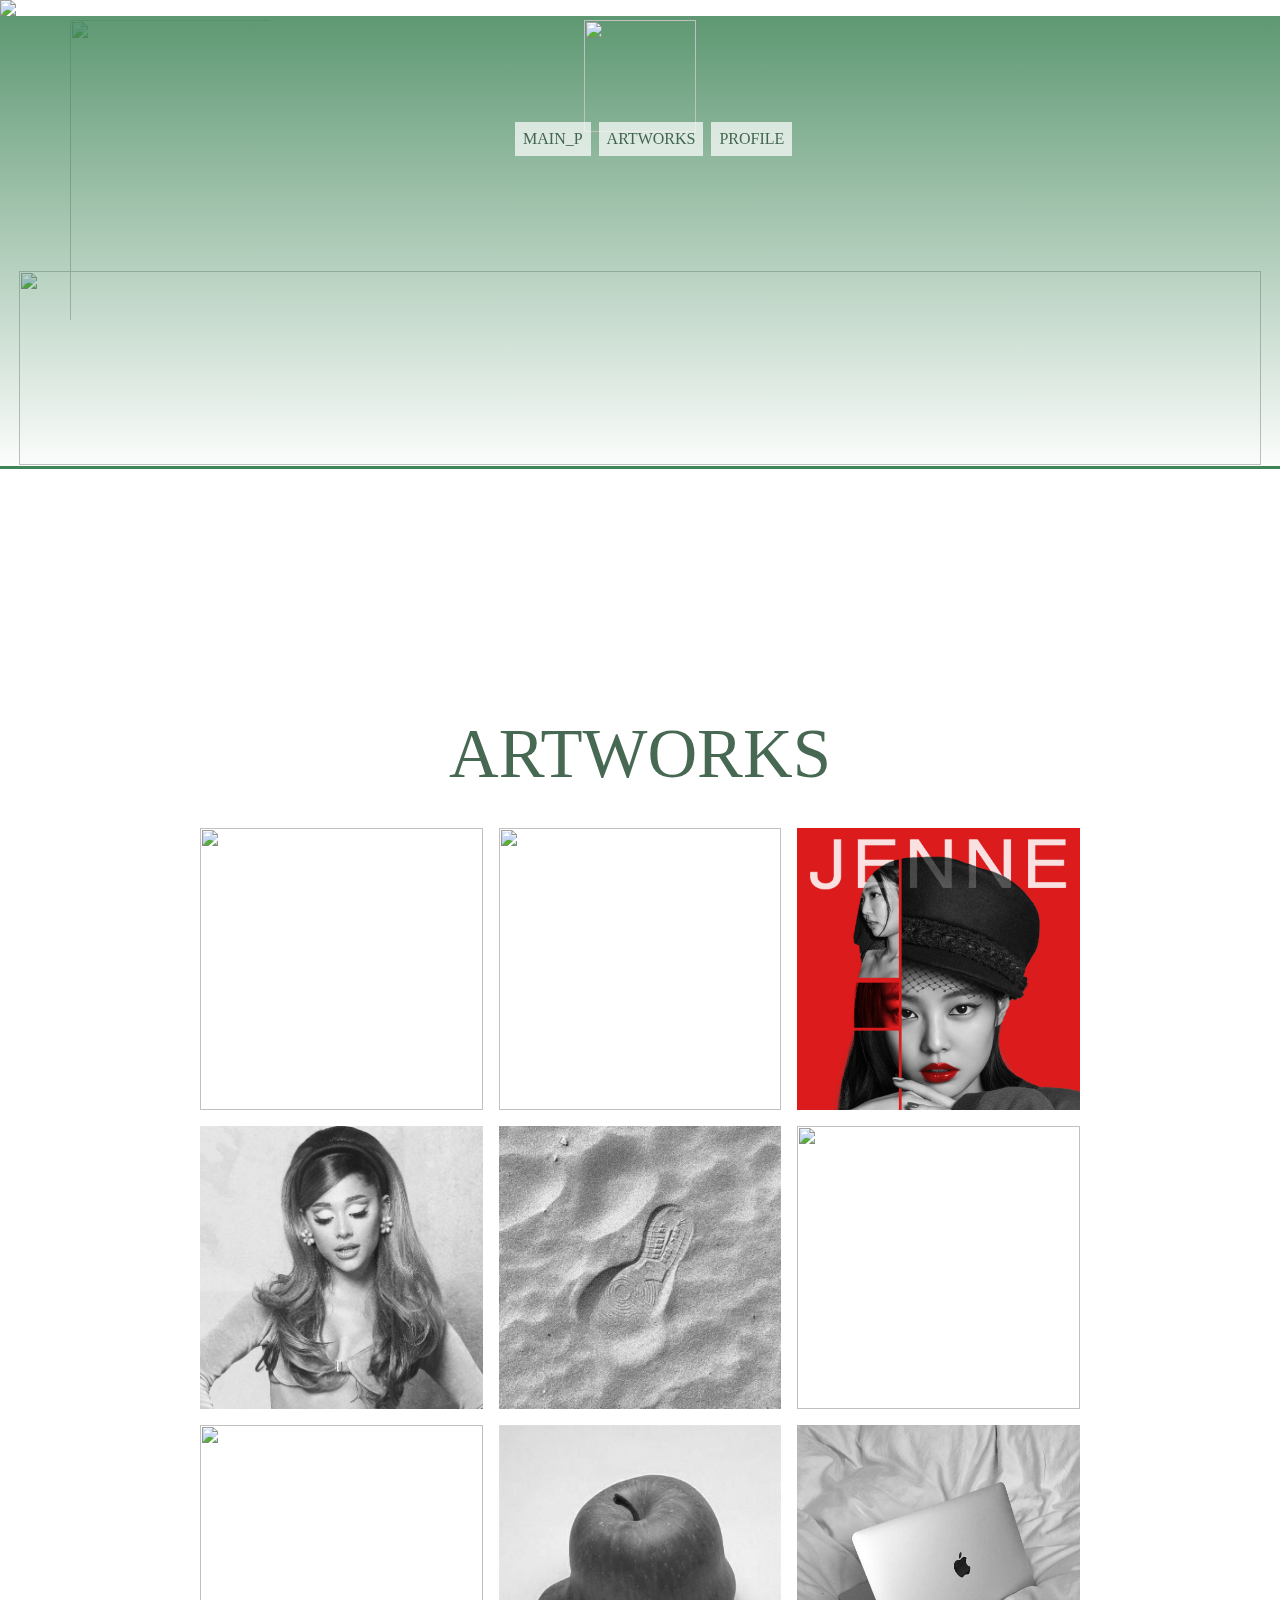
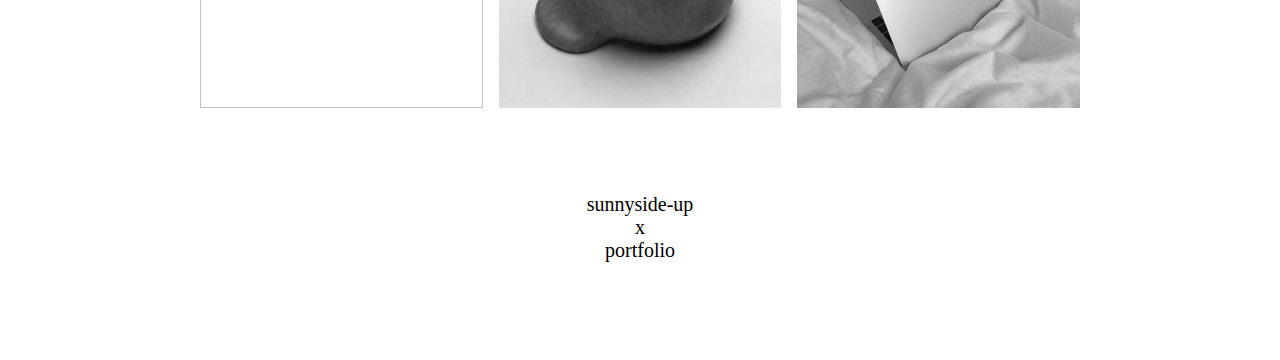
==== commit c86d6cee: "Update index.html" ====
--- a/index.html
+++ b/index.html
@@ -13,13 +13,13 @@
 
 
 <body>
-    <div id="ani">
-        <img src="ani.png">
-    </div>
     <div id="ani1">
         <img src="ani.png">
     </div>
     <div id="ani2">
+        <img src="ani.png">
+    </div>
+    <div id="ani3">
         <img src="ani.png">
     </div>
     <header>
--- a/index.css
+++ b/index.css
@@ -287,11 +287,12 @@
 
 @media screen and (max-width: 960px) {
     #mainmenu {
-        text-align: left;
+        text-align: center;
         font-size: 4px;
         padding: 8px;
-        width: 10%;
-        left: -3.1%;
+        width: 50%;
+        top: 70%;
+        left: 25%;
     } 
     #item2sub {
         overflow: hidden;
@@ -299,7 +300,7 @@
         transition: 0.5s;
     }
     #item2:hover > #item2sub {
-        height: 220px;
+        height: 210px;
     }
     .submenu {
         list-style: none;
@@ -314,11 +315,12 @@
 }
 @media screen and (max-width: 520px) {
     #mainmenu {
-        text-align: left;
+        text-align: center;
         font-size: 4px;
         padding: 8px;
-        width: 10%;
-        left: -3.1%;
+        width: 50%;
+        top: 45%;
+        left: 25%;
     } 
     #item2sub {
         overflow: hidden;
@@ -326,7 +328,7 @@
         transition: 0.5s;
     }
     #item2:hover > #item2sub {
-        height: 190px;
+        height: 210px;
     }
     .submenu {
         list-style: none;
@@ -339,6 +341,8 @@
         padding: 5px 0px;
     }
 }
+
+
 
 @media screen and (max-width: 960px) {
     main {
@@ -346,16 +350,29 @@
         margin-bottom: 60%;
     
     } 
+    #title {
+        top: 30%;
+        width: 95%;
+        font-size: 3em;
+    
+    } 
 }
 @media screen and (max-width: 520px) {
     main {
         top: 10%;
         margin-bottom: 60%;
-    } 
-}
-
-
-  @media screen and (max-width: 960px) {
+    
+    }
+    #title {
+        top: 30%;
+        width: 50%;
+        left: 14.3%;
+        font-size: 3.2em;
+    }  
+}
+
+
+@media screen and (max-width: 960px) {
     .item-container {
         width: 50%;
         padding-top: 50%;
@@ -370,5 +387,8 @@
         width: 100%;
         padding-top: 100%;
     } 
+    #social {
+        display: none;
+    }
 } 
 
